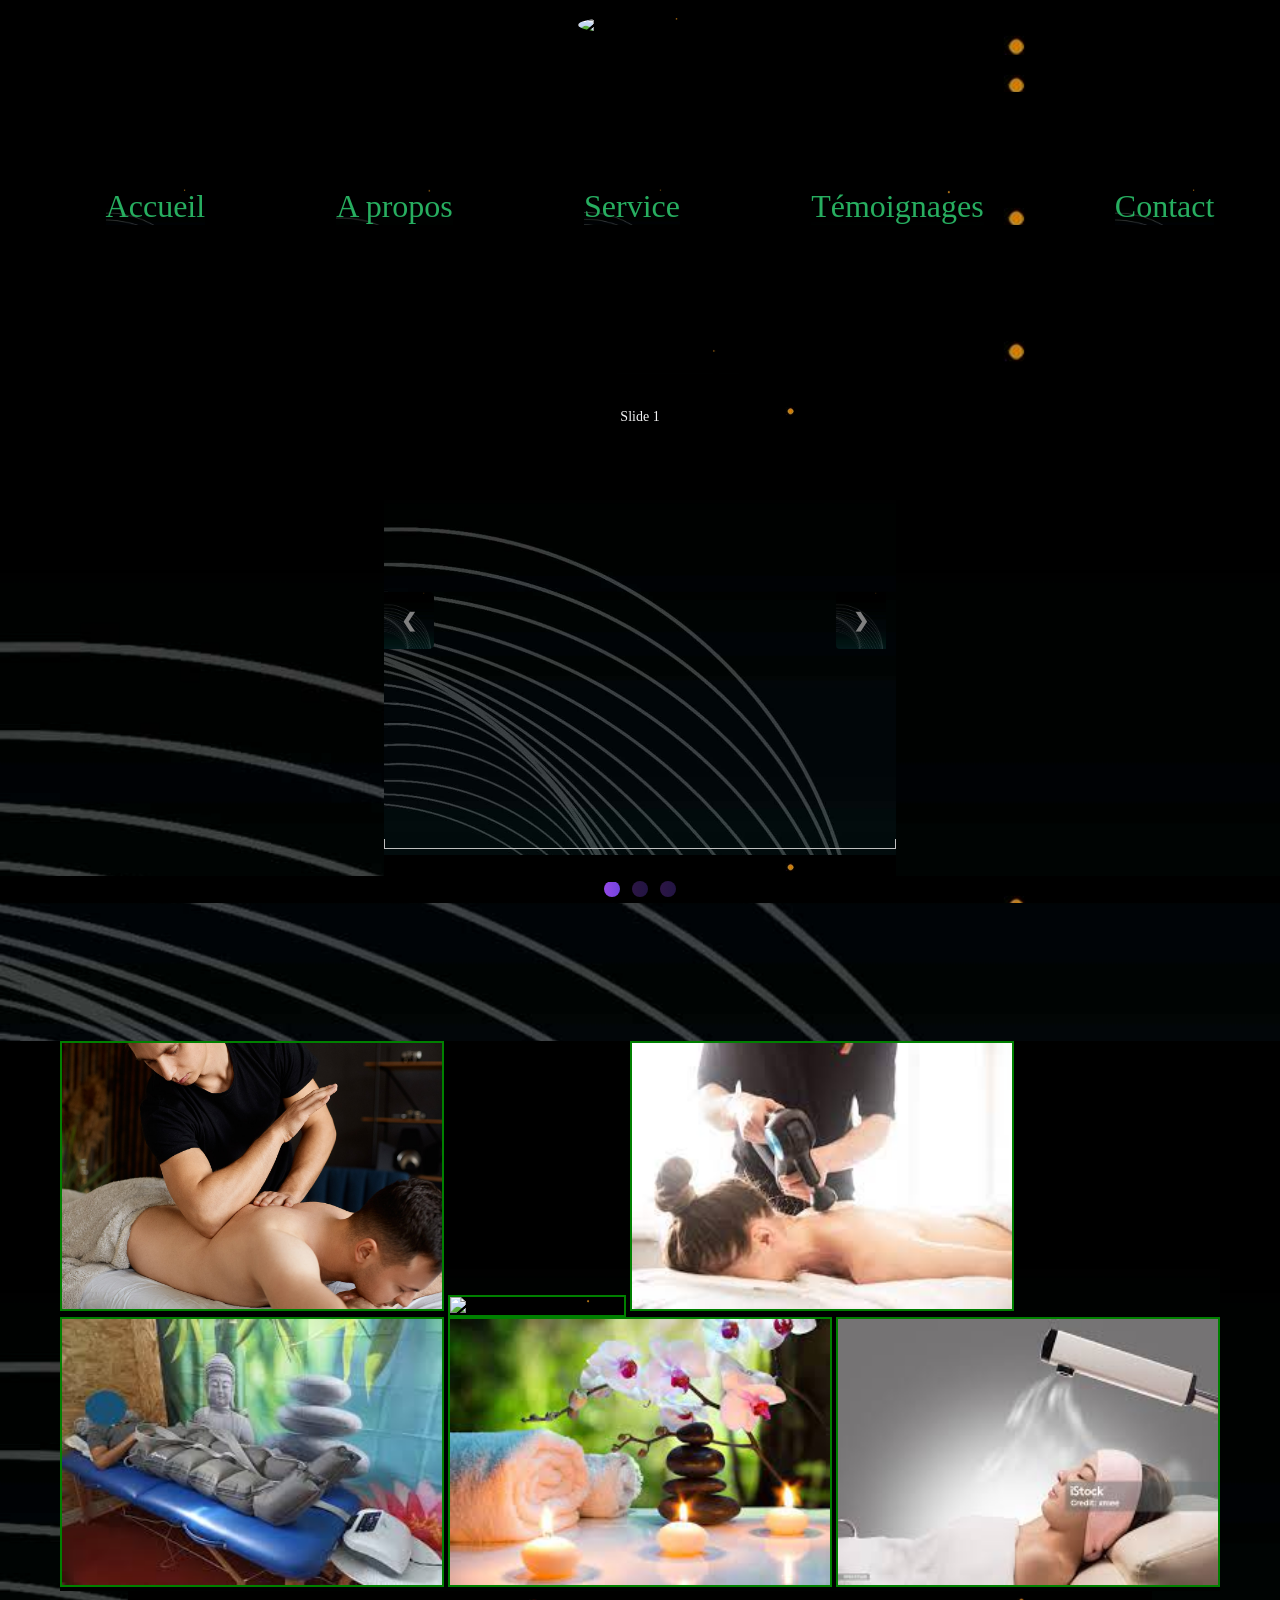
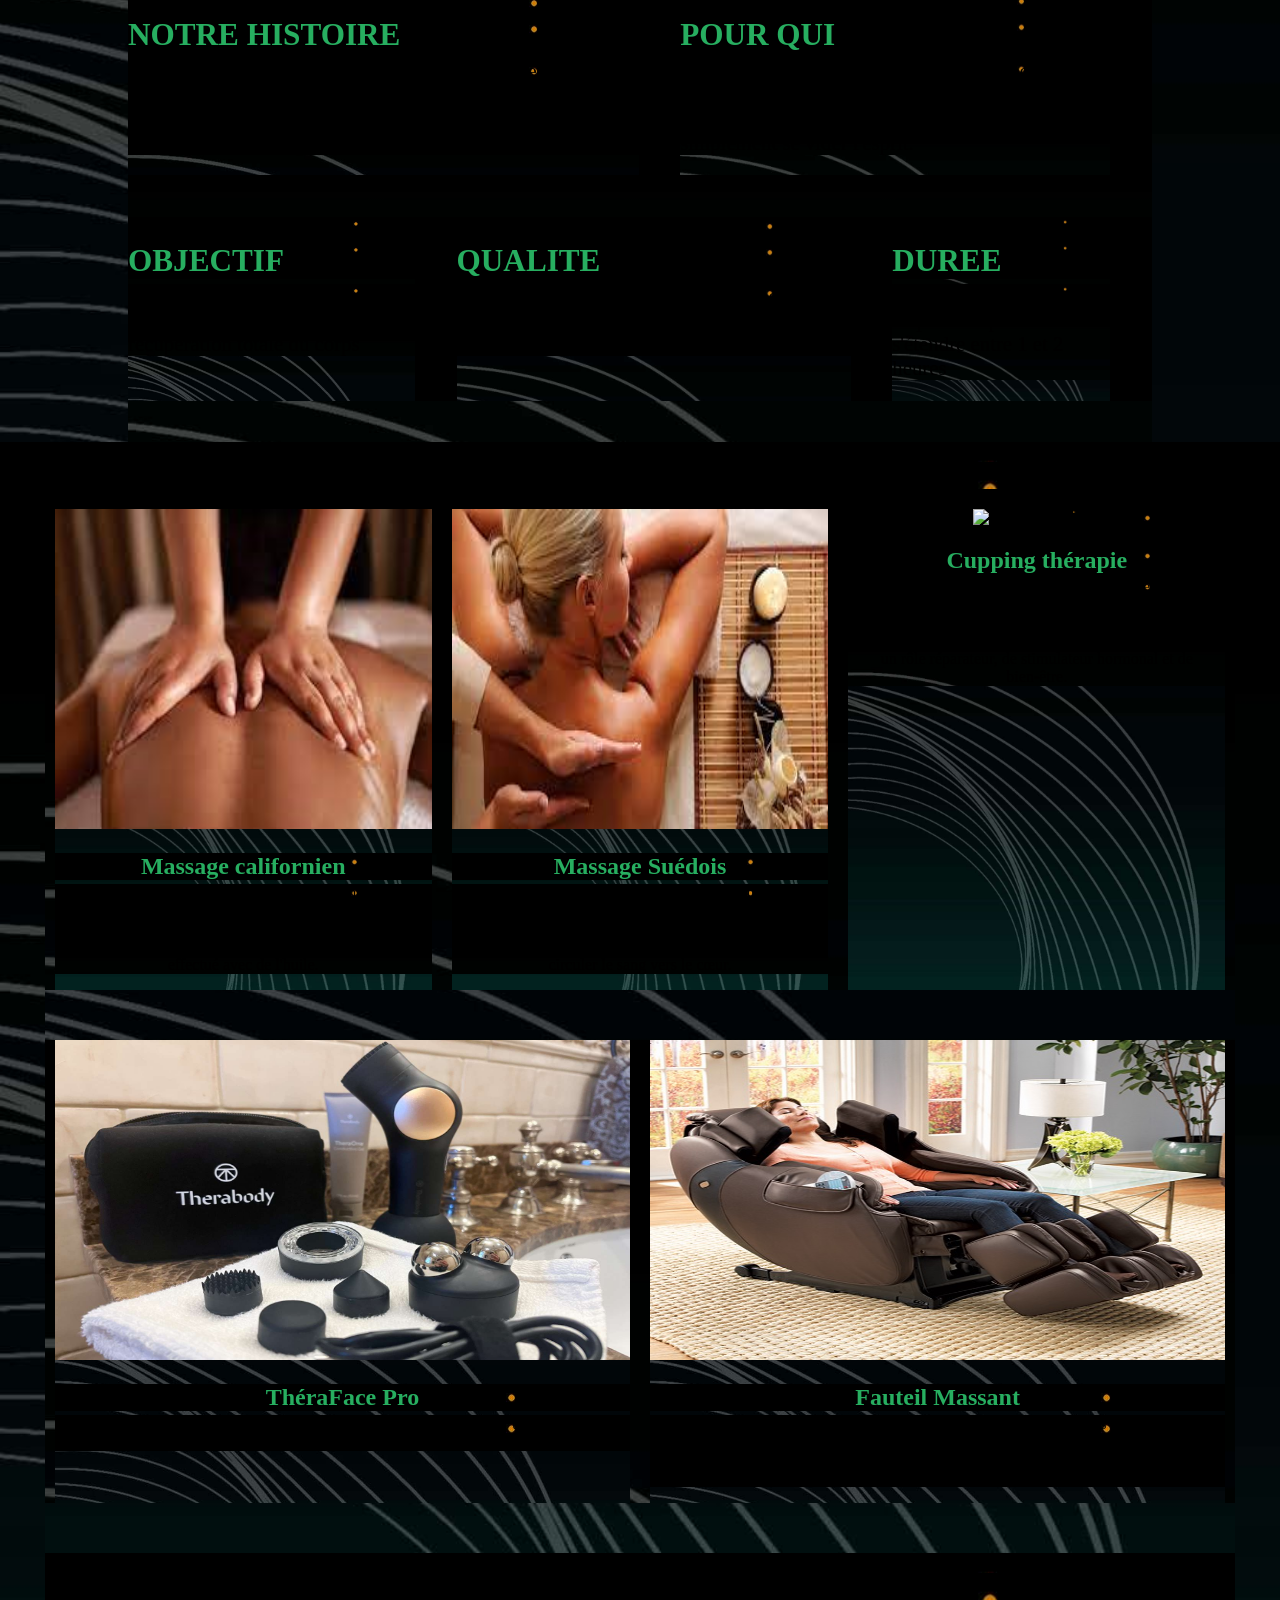
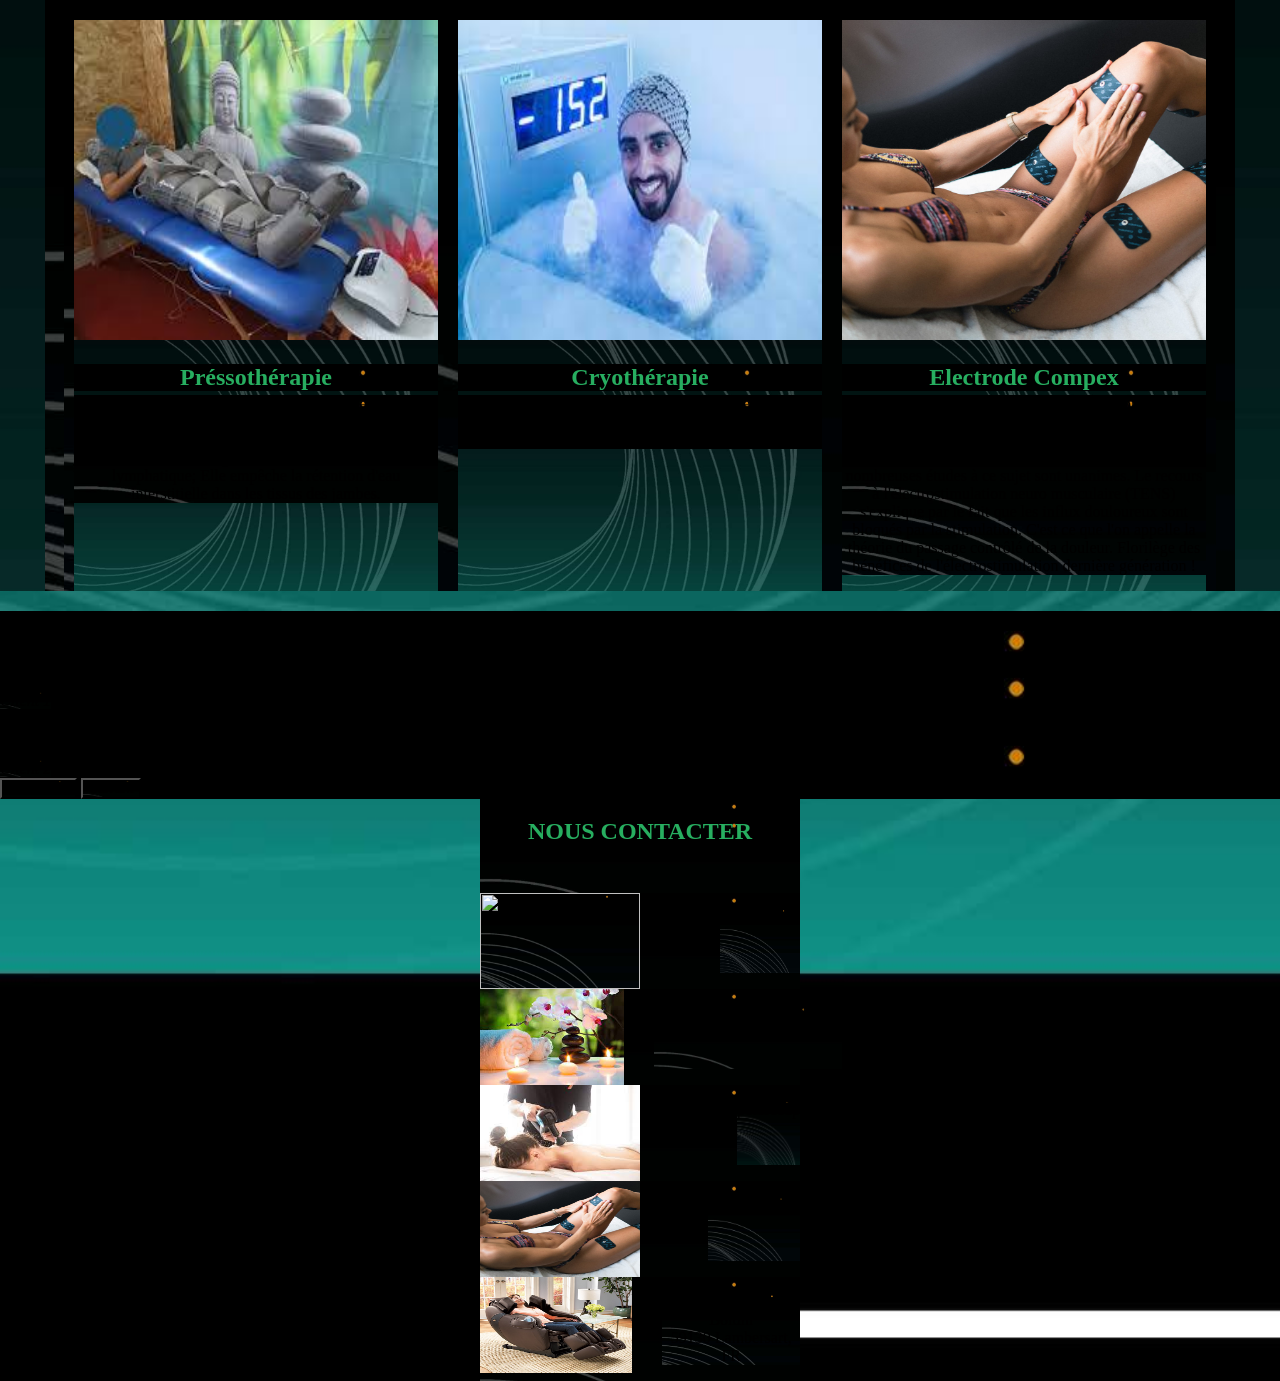
==== index.html @ ae447a15 "POLE RECUP" ====
<!DOCTYPE html>
<html lang="fr">
<head>
    <meta charset="UTF-8">
    <meta name="viewport" content="width=device-width, initial-scale=1.0">
    <meta name="description" content="Découvrez nos services de bien-être et récupération sportive de qualité, incluant des massages suédois et californien, cupping thérapie, cryothérapie, soins du visage, scraping et pressothérapie. Réservez une séance pour une expérience de détente et de revitalisation.">
    <link rel="stylesheet" href="styles/style.css">
    <title>Bien-être & Récupération Sportive : Massages, Soins du visage, Cupping, Cryothérapie & Plus </title>
</head>
<body>
    <header>
            <img src="images/logo.png" alt="logo_pole_recup" id="logo">
        <h1 id="principalTitle">POLE RECUP</h1>
        <nav>
            <ul>
                <li><a href="#accueil">Accueil</a></li>
                <li><a href="#about">A propos</a></li>
                <li><a href="#services" id="toggleLink">Service</a></li>
                    <ul id="optionsService">
                        <li><a href="#">Techniques de soins corporels et thérapie manuelles</a></li>
                        <li><a href="#">Technologies et appareils thérapeutiques</a></li>
                    </ul>
                <li><a href="#temoignages">Témoignages</a></li>
                <li><a href="#contact">Contact</a></li>
            </ul>
        </nav>
    </header>

    <section id="accueil">
        <p id="welcome">Bienvenue nous avons le plaisir de vous compter parmis nos clients et tenons a vous remercier de l'interet que vous porter a la maison <em>Pôle Recup .</em> </p>
        
   <!-- Slideshow container -->
<div class="slideshow-container fade">

    <!-- Full images / Content -->
    <div class="Containers">
      <div class="info">Slide 1</div>
      <img src="images/background.jpg">
      <div class="Info">First caption</div>
    </div>
  
    <div class="Containers">
      <div class="info">Slide 2</div>
      <img src="images/background.JPG">
      <div class="Info">Second Caption</div>
    </div>
  
    <div class="Containers">
      <div class="info">Slide 3</div>
      <img src="images/cryotherapie.jpg">
      <div class="Info">Third Caption</div>
    </div>
  
    <!-- Prev and Next buttons -->
    <a class="Back" onclick="plusSlides(-1)">&#10094;</a>
    <a class="forward" onclick="plusSlides(1)">&#10095;</a>
  </div>
  <br>
  
  <!-- The dots -->
  <div style="text-align:center">
    <span class="dots" onclick="currentSlide(1)"></span>
    <span class="dots" onclick="currentSlide(2)"></span>
    <span class="dots" onclick="currentSlide(3)"></span>
  </div>  
    </section>

    <section id="about">
        <div id="imagesPropos">
            <div id="imagesPropos_1">
                <img src="images/massage-sportif.jpg" alt="image_massage" class="about_image">
                <img src="images/ampoules.jpg" alt="image_ampouleMassage" class="about_image">
                <img src="images/massage-pistolet.jpg" alt="image_massagePistolet" class="about_image">
            </div>
            <div id="imagesPropos_2">
                <img src="images/pressotherapie.jpg" alt="image_pressotherapie" class="about_image">
                <img src="images/bien-etre.jpg" alt="image_bien-etre" class="about_image">
                <img src="images/soin-visage.jpg" alt="image_soinVisage" class="about_image">
            </div>
        </div>
        <div id="descriptAbout">
            <div id="descriptAbout_1">
                <div id="history" class="marginRight">
                    <h2>NOTRE HISTOIRE</h2>
                    <p>Praticien en cupping thérapie, massage californien et suédois depuis 2 ans, je cherche avec bienveillance à vouloir aider les personnes à aller mieux, à donner la chance au corps à récupérer plus rapidement.</p>
                </div>
                <div id="forWho" class="marginRight">
                    <h2>POUR QUI</h2>
                    <p>Nous proposons différentes prestations pour les : débutants, travailleurs, sportifs et non sportifs, souhaitants soulager un mal de bien-être ou tout simplement se vider l'esprit.</p>
                </div>
            </div>
            <div id="descriptAbout_2">
                <div id="objective" class="marginRight">
                    <!-- <img src="" alt="image_objective"> -->
                    <h2>OBJECTIF</h2>
                    <p>Les prestations proposées ont pour seul objectif d'optimiser la récupération totale du corps</p>
                </div>
                <div id="quality" class="marginRight">
                    <!-- <img src="" alt="image_quality"> -->
                    <h2>QUALITE</h2>
                    <p>Diplômé et formé dans le domaine sportif et la récupération je saurai répondre à vos besoins et cibler au mieux le problème.</p>
                </div>
                <div id="duration" class="marginRight">
                    <!-- <img src="" alt="image_duration"> -->
                    <h2>DUREE</h2>
                    <p>3 circuits sont mis à disposition pouvant s'étendre entre 1 et 2 heures</p>
                </div>
            </div>
        </div>
    </section>
    <section id="services">
        <div id="naturel">
            <h1>Techniques de soins corporel et thérapie naturelle</h1>
            <div id="firstLine">
                <section class="service">
                    <img src="images/massage_californien.jpg" alt="massage_californien">
                    <h2>Massage californien</h2>
                    <p>Le massage californien se caractérise par des mouvements longs, fluides et intégrateurs, qui servent de base à un large éventail de techniques de contact profond avec la peau. Il s'agit d'un modelage relaxant qui est souvent effectué avec de l'huile.</p>
                </section>
                <section class="service">
                    <img src="images/massage_suedois.jpg" alt="massage_suedois">
                    <h2>Massage Suédois</h2>
                    <p>Le massage suédois est une technique dynamique qui consiste en un enchaînement de manœuvres exécutées principalement sur la musculature et les articulations. Les techniques du massage suédois ont pour but de faire circuler le sang vers le cœur.</p>
                </section>
                <section class="service">
                    <img src="images/ampoules.jpg" alt="cupping_therapie">
                    <h2>Cupping thérapie</h2>
                    <p>Le principe de cette technique est de poser des verres et des ventouses en bambou sur des zones tendues, douloureuses et enflammées pour les soulager avec l'effet des ventouses sèches. La cupping therapy elle a également un rôle réparateur, de stimulateur hormonal et de bien-être.</p>
                </section>
            </div>
            <div id="secondLine">
                <section class="service">
                    <img src="images/theraface.jpg" alt="soin-visage_theraface">
                    <h2>ThéraFace Pro</h2>
                    <p>Soin du visage qui élimine les impurtés et nettoie en profondeur pour une peau nette et fraîche</p>
                </section>
                <section class="service">
                    <img src="images/fauteil_massant.jpg" alt="">
                    <h2>Fauteil Massant</h2>
                    <p>Les mouvements de massage que procurent les fauteuils massants favorisent la circulation sanguine partout dans le corps. Vous pouvez ainsi prévenir les engourdissements ou les raideurs ressenties dans vos jambes, votre dos, vos épaules ou votre cou.</p>
                </section>
            </div>
        </div>
        <div id="appareils">
            <h1>Technologies et appareils thérapeutique</h1>
            <div id="appareils_section">
                <section class="service">
                    <img src="images/pressotherapie.jpg" alt="pressotherapie">
                    <h2>Préssothérapie</h2>
                    <p>Elle favorise la récupération musculaire après un effort physique excessif (de nombreuses heures debout ou une activité sportive intense); Elle aide à retrouver la mobilité et à corriger la circulation veineuse et lymphatique; Elle empêche la rétention d'eau interstitielle dans les tissus des jambes.</p>
                </section>
                <section class="service">
                    <img src="images/cryotherapie.jpg" alt="cryotherapie">
                    <h2>Cryothérapie</h2>
                    <p>Soulages vos membres lourds et douloureux plus rapidement et efficacement grâce a la cryothérapie compressive .</p>
                </section>
                <section class="service">
                    <img src="images/electrode_compex.jpg" alt="electrode_compex">
                    <h2>Electrode Compex</h2>
                    <p>Pour réduire les douleurs sans les effets secondaires des médicaments, la stimulation basée sur le courant électrique, est une technique thérapeutique reconnue efficace et sécuritaire depuis les années 1960. Les nombreuses études à ce sujet sont unanimes. Le recours à l'électrostimulation neuro musculaire (TENS) s'explique par le fait que les influx douloureux sont bloqués par la stimulation. C'est ce que l'on appelle la théorie du passage contrôlé de la douleur. Florilège des bénéfices de l'électrostimulation dernière génération !</p>
                </section>
            </div>
        </div>
    </section>
    <section id="testimonials">
        <h1>Nous ont fait confiance</h1>
        <div id="testimonials-carousel" class="carousel">
            <div class="testimonial">
                <p>"Lorem ipsum dolor sit amet, consectetur adipiscing elit. Integer posuere erat a ante."</p>
                <cite>Client 1</cite>
            </div>
            <div class="testimonial">
                <p>"Pellentesque habitant morbi tristique senectus et netus et malesuada fames ac turpis egestas."</p>
                <cite>Client 2</cite>
            </div>
            <!-- Ajoutez d'autres témoignages au besoin -->
        </div>
        
        <button id="prevButton">Précédent</button>
        <button id="nextButton">Suivant</button>
             
    </section>
    <section id="contact">
        <h2 id="contact_h2">NOUS CONTACTER</h2>
        <div id="tel" class="contact_composant">
            <img src="images/ampoules.jpg" alt="">
            <p>0755693939</p>
        </div>
        <div id="mail" class="contact_composant">
            <img src="images/bien-etre.jpg" alt="">
            <p>polerecupnord@outlook.com</p>
        </div>
        <div id="snap" class="contact_composant">
            <img src="images/massage-pistolet.jpg" alt="">
            <p>polerecup</p>
        </div>
        <div id="insta" class="contact_composant">
            <img src="images/electrode_compex.jpg" alt="">
            <p>polerecupnord</p>
        </div>
        <div id="adress" class="contact_composant">
            <img src="images/fauteil_massant.jpg" alt="">
            <p>1 Rue Georges Boidin<br>59130 Lambersart, FR</p>
        </div>
    </section>
    <script src="scripts/main.js"></script>
</body>
</html>
---- styles/style.css ----
*{
    background-image: url("../images/background.JPG");
    /* background-position: center; */
    background-size: cover;
    background-repeat: no-repeat;
}
body{
  
   margin: 0;
   padding: 0;
}

/* HEADER */
header{
    text-align: center;
    margin-top: 1em;
}
header img{
    width: 5em;
    height: 5em;
    border-radius: 50%;
}
a{
     text-decoration: none;
    color: #27AE60;
}
ul{
    list-style: none;
    margin-top: 3em;
    margin-bottom: 3em;
}

/* CAROUSEL */
* {box-sizing:border-box}

/* Slideshow container */
.slideshow-container {
    width: 40vw;
    height: 50vh;
    max-width: 1000px;
    position: relative;
    margin: auto;
}

/* Make the images invisible by default */
.Containers {
  display: none;
}

/* forward & Back buttons */
.Back, .forward {
  cursor: pointer;
  position: absolute;
  top: 48%;
  width: auto;
  margin-top: -23px;
  padding: 17px;
  color: grey;
  font-weight: bold;
  font-size: 19px;
  transition: 3s ease;
  border-radius: 0 5px 5px 0;
  user-select: none;
}

/* Place the "forward button" to the right */
.forward {
  right: 10px;
  border-radius: 4px 0 0 4px;
}
.Back{
    left: 0;
}

/*when the user hovers,add a black background with some little opacity */
.Back:hover, .forward:hover {
  background-color: rgba(0,0,0,0.8);
}

/* Caption Info */
.info {
  color: #e3e3e3;
  font-size: 16px;
  padding: 10px 14px;
  position: absolute;
  bottom: 10px;
  width: 100%;
  text-align: center;
}

/* Content */
.info {
  color: #f2f2f3;
  font-size: 14px;
  padding: 10px 14px;
  position: absolute;
  top: 0;
}

/* The circles or bullets indicators */
.dots {
  cursor: pointer;
  height: 16px;
  width: 16px;
  margin: 0 3px;
  background: linear-gradient(92.18deg, #a049e9 -25.78%, #6643db 123.02%);
  opacity: 0.3;
  border-radius: 50%;
  display: inline-block;
  transition: background-color 0.5s ease;
}

.enable, .dots:hover {
  background: linear-gradient(92.18deg, #a049e9 -25.78%, #6643db 123.02%);
  opacity: 1;
}

/* Faint animation */
.fade {
  -webkit-animation-name: fade;
  -webkit-animation-duration: 4s;
  animation-name: fade;
  animation-duration: 4s;
}

@-webkit-keyframes fade {
  from {opacity: 0.5}
  to {opacity: 1}
}

@keyframes fade {
  from {opacity: 0.5}
  to {opacity: 1}
}


.Containers img {
    width: 100%;
    height: 50vh;
}
/* FIN CAROUSEL */

#optionsService{
    display: none;
}

/* ACCUEIL */
#accueil{
    height: 80vh;
    /* display: flex; */
    /* align-content: center; */
    text-align: center;
    font-size: 1.5em;
}

/* PROPOS */
#about{
    width: 100%;
    height: 100%;
    display: flex;
    flex-direction: column;
}
#imagesPropos{
display: flex;
flex-direction: column;
margin: auto;
}
.about_image{
    width: 30vw;
    height: 30vh;
    margin: auto;
    border: solid green 2px;
}
#descriptAbout{
    display: flex;
    flex-direction: column;
    width: 80vw;
    margin: auto;
    font-size: 1.3em;
}


h2{
    color: #27AE60;
    margin-bottom: -0.5em;
}

#contact{
    width: 25%;
    margin: auto;
    background-color: rebeccapurple;
    text-align: center;
    display: flex;
    flex-direction: column;
    /* align-items: self-start; */
    /* justify-content: ; */
}
#contact_h2{
    margin-bottom: 2em;
}

.contact_composant{
    display: flex;
    justify-content: space-between;
    /* padding: 20px; */
}
.contact_composant img{
    width: 10em;
    height: 6em;
    margin-right: 30px;
}



/* LAPTOP FORMAT */
@media screen and (min-width: 800px) {
    /* header img{

    } */
    ul{
        display: flex;
        justify-content: space-around;
        font-size: 2em;

    }
    /* PROPOS */
    #descriptAbout_1, #descriptAbout_2{
        display: flex;
        justify-content: space-between;
        margin-bottom: 2em;
    }

    .marginRight{
        margin-right: 2em;
    }

    /* SERVICES */
    #naturel, #appareils{
        /* height: 100vh; */
        width: 93vw;
        margin: auto;
        display: flex;
        flex-direction: column;
        text-align: center;
        justify-content: space-between;
    }    
    #firstLine, #secondLine{
        display: flex;
        justify-content: space-between;
        margin-bottom: 50px;
    }
    .service{
        flex: 1;
        margin: 0 10px;
    }
    .service img{
        width: 100%;
        height: 20em;
    }
    #appareils_section{
        width: 90vw;
        margin: auto;
        display: flex;
    }
}
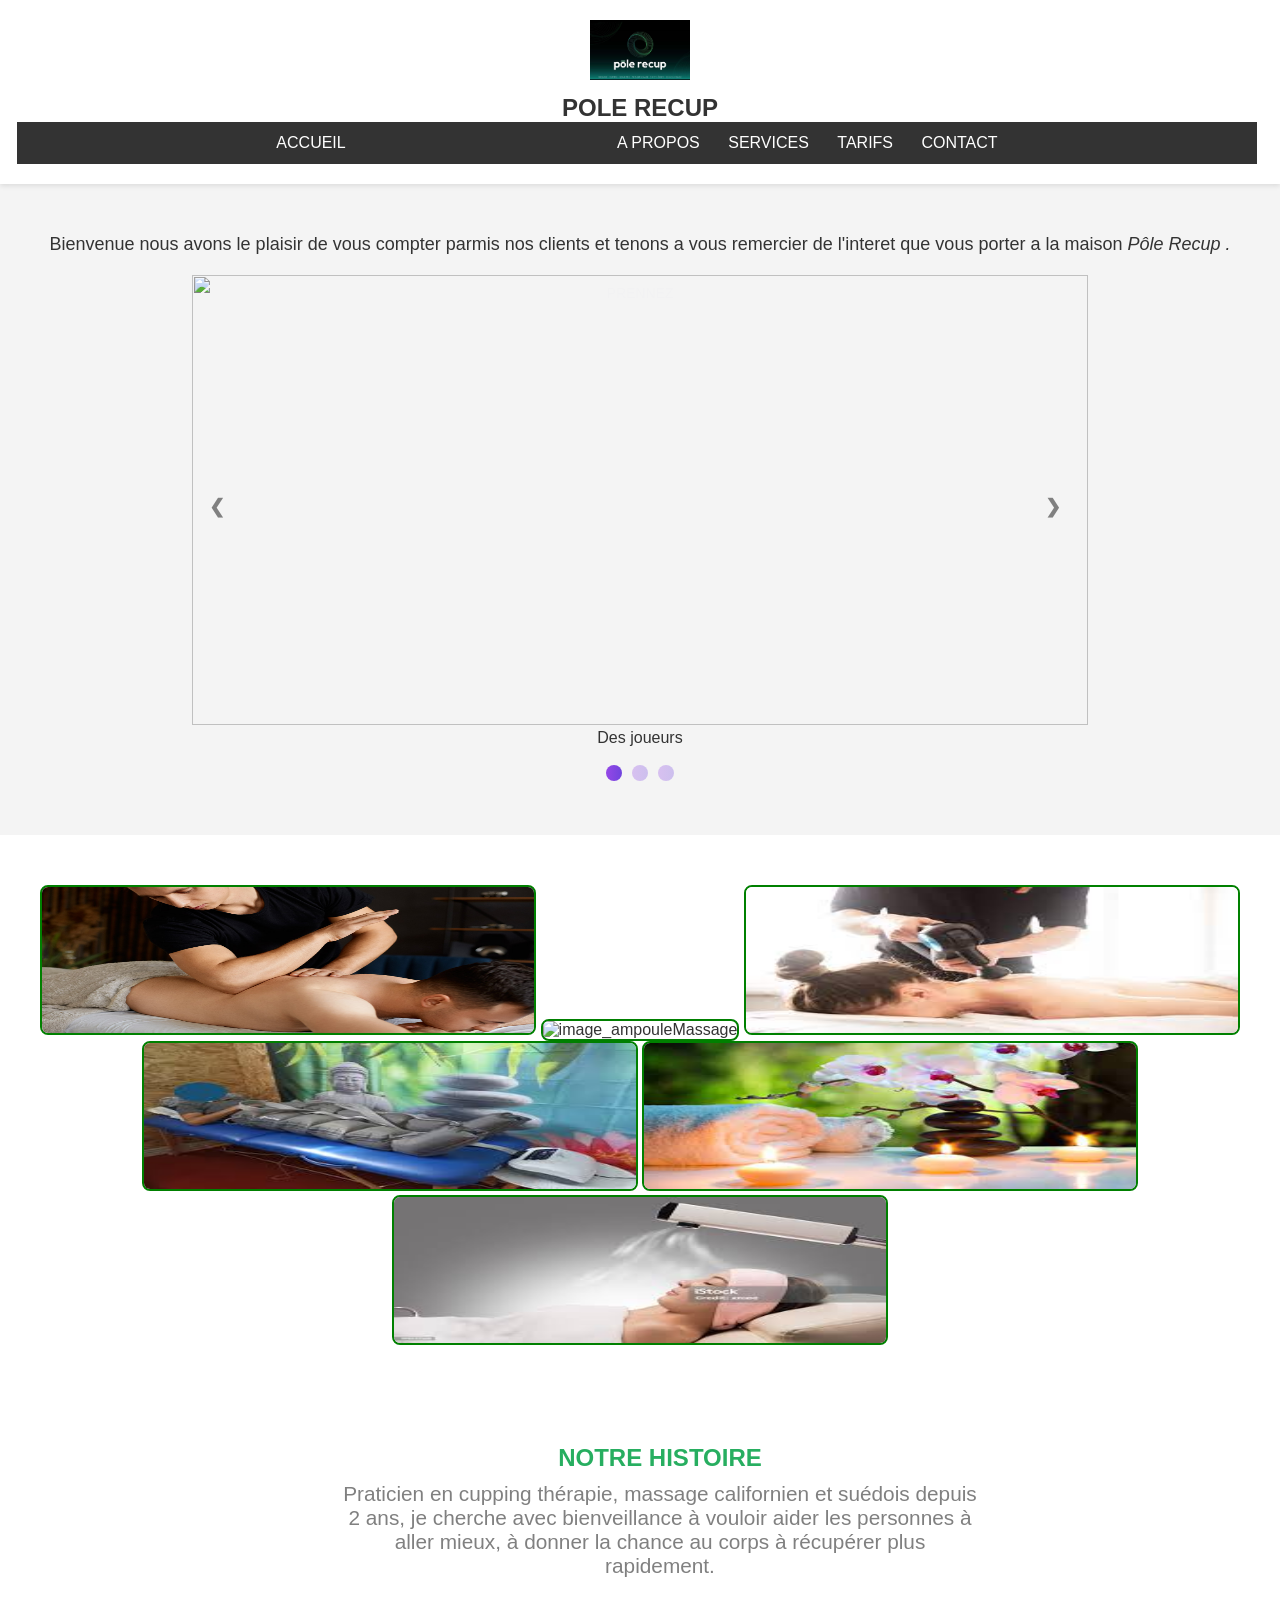
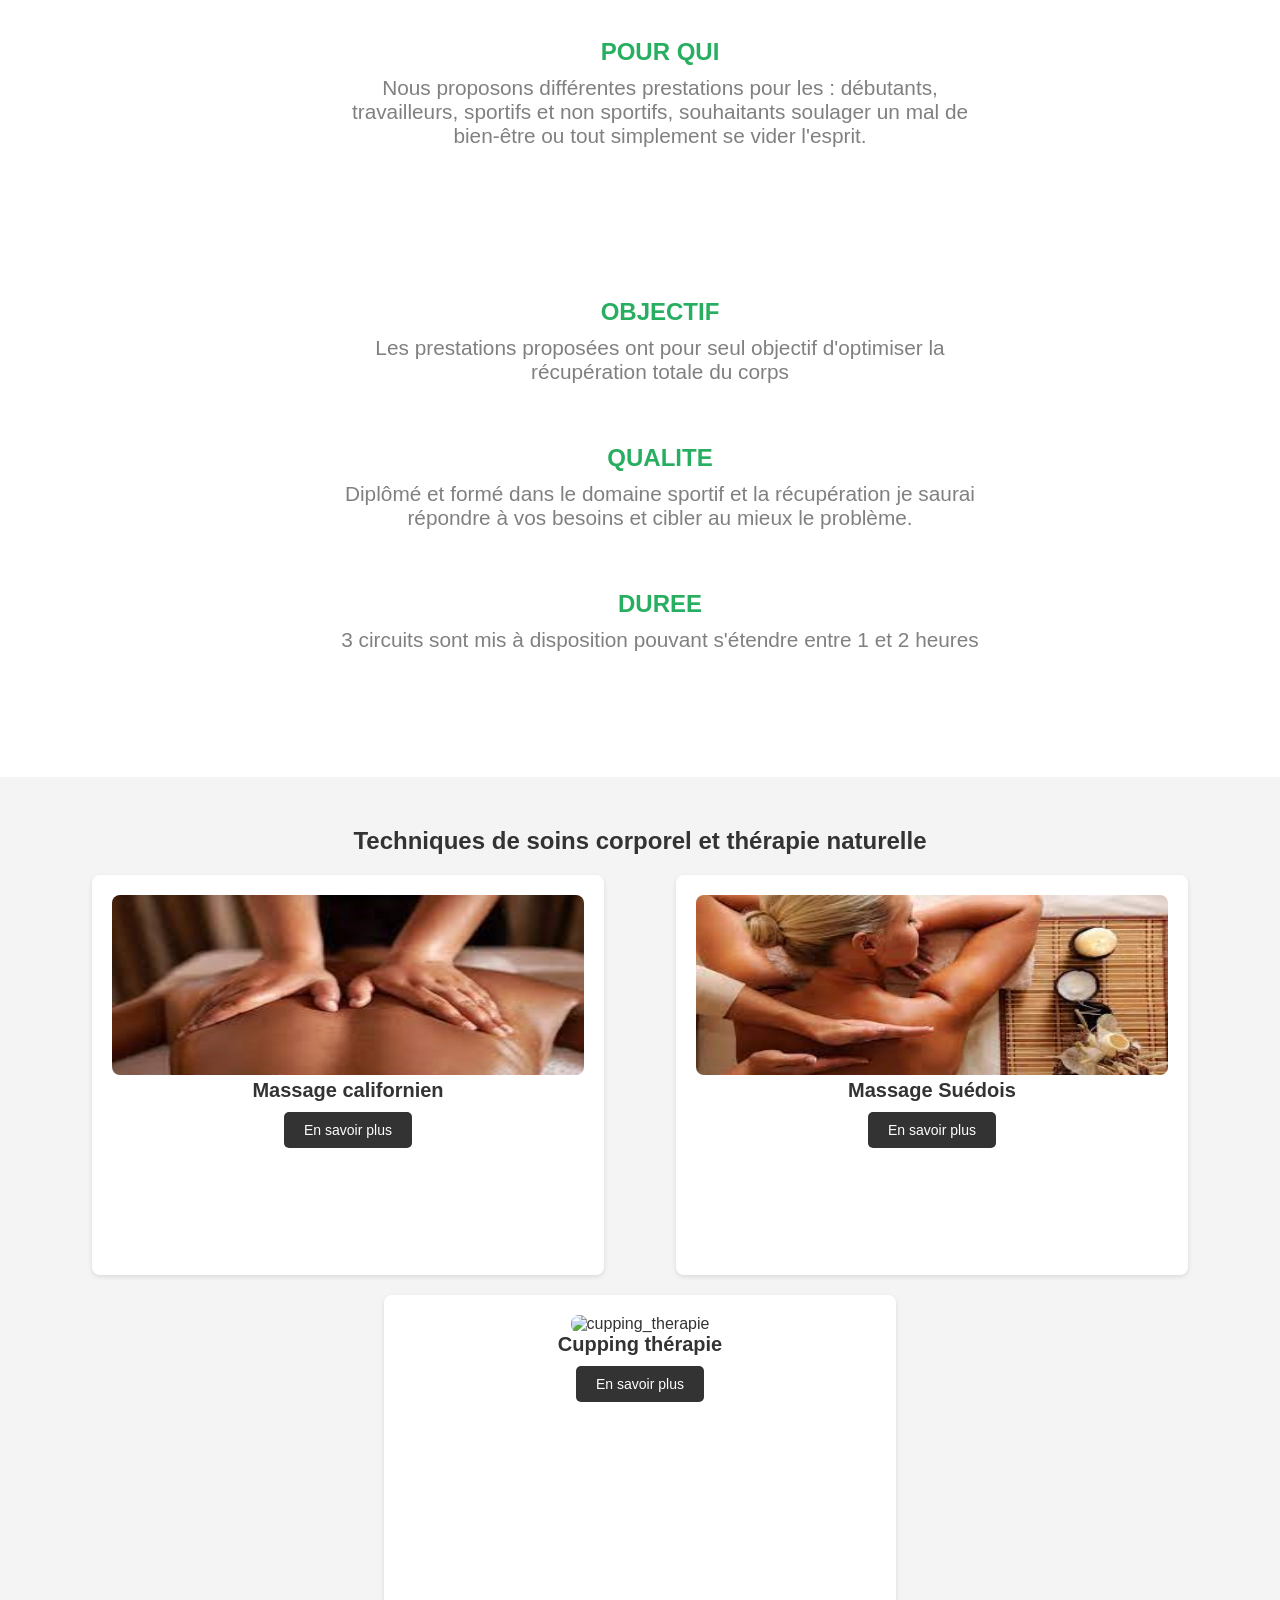
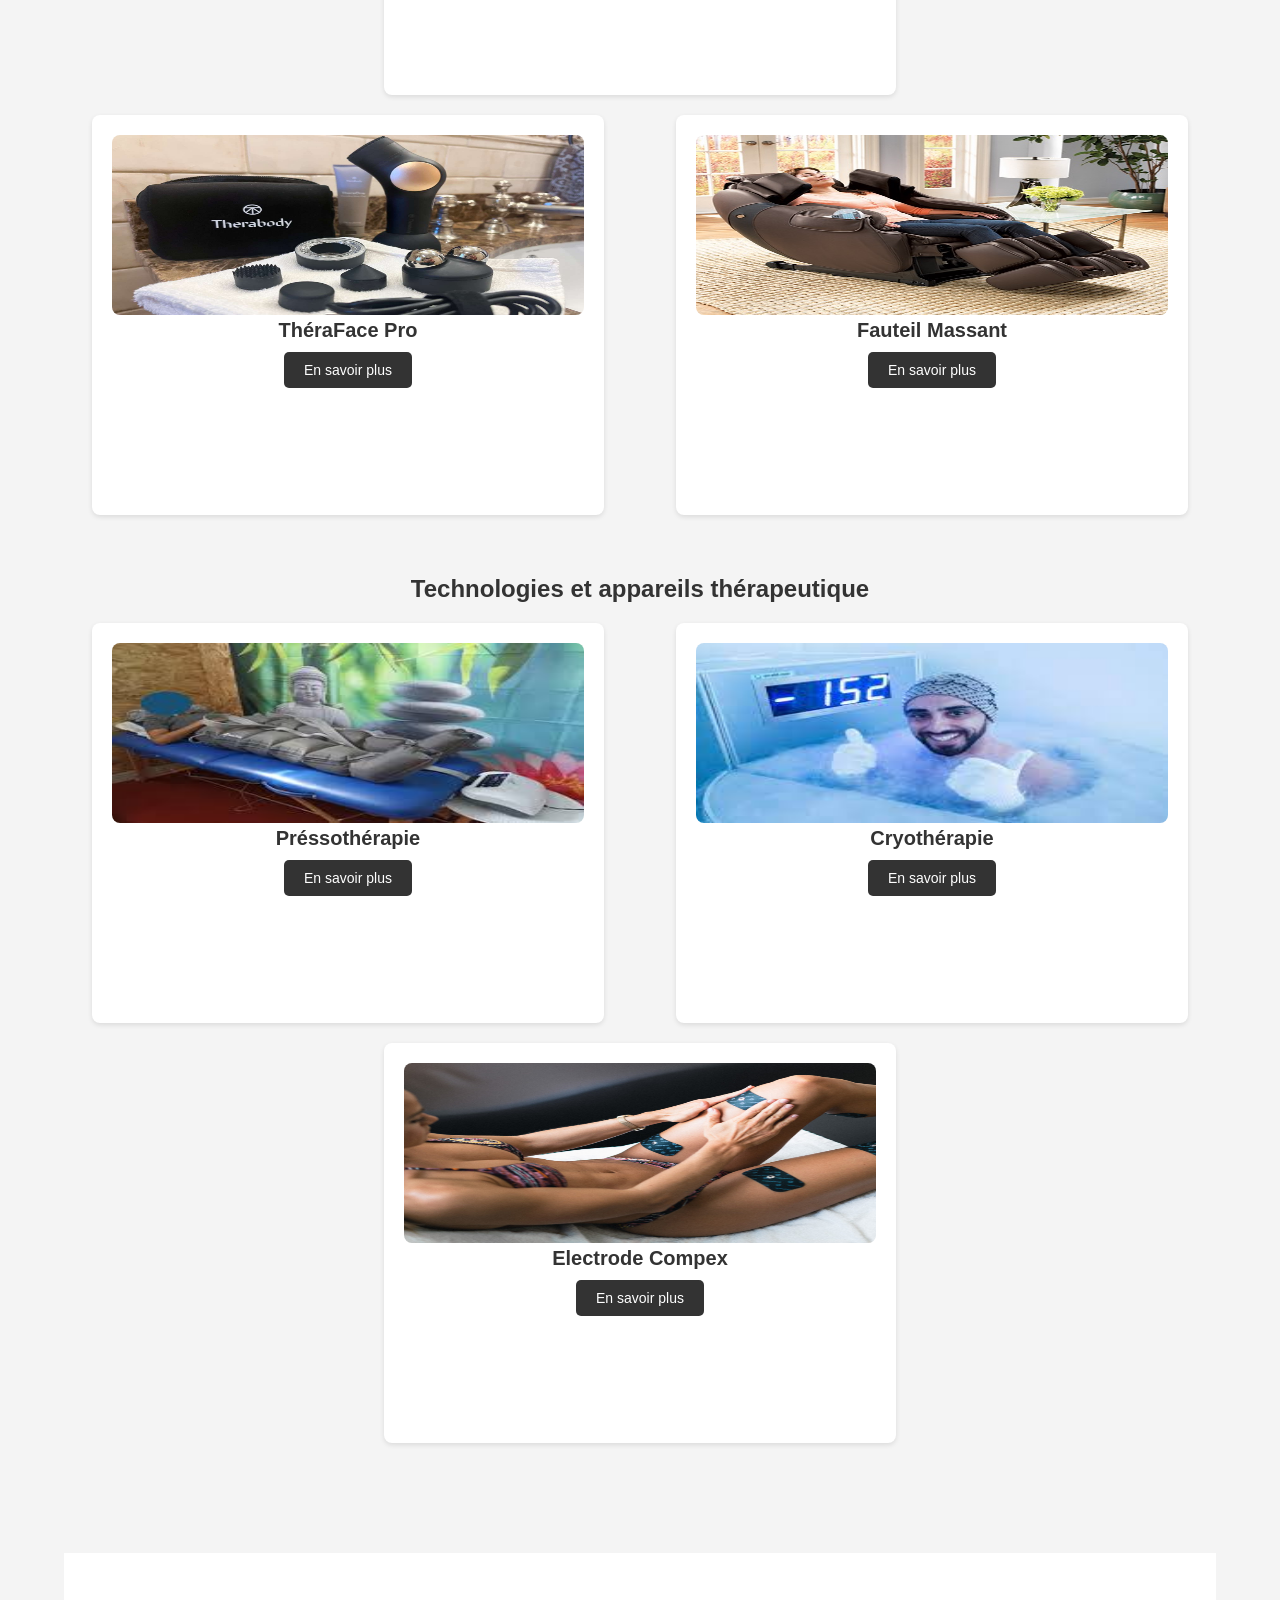
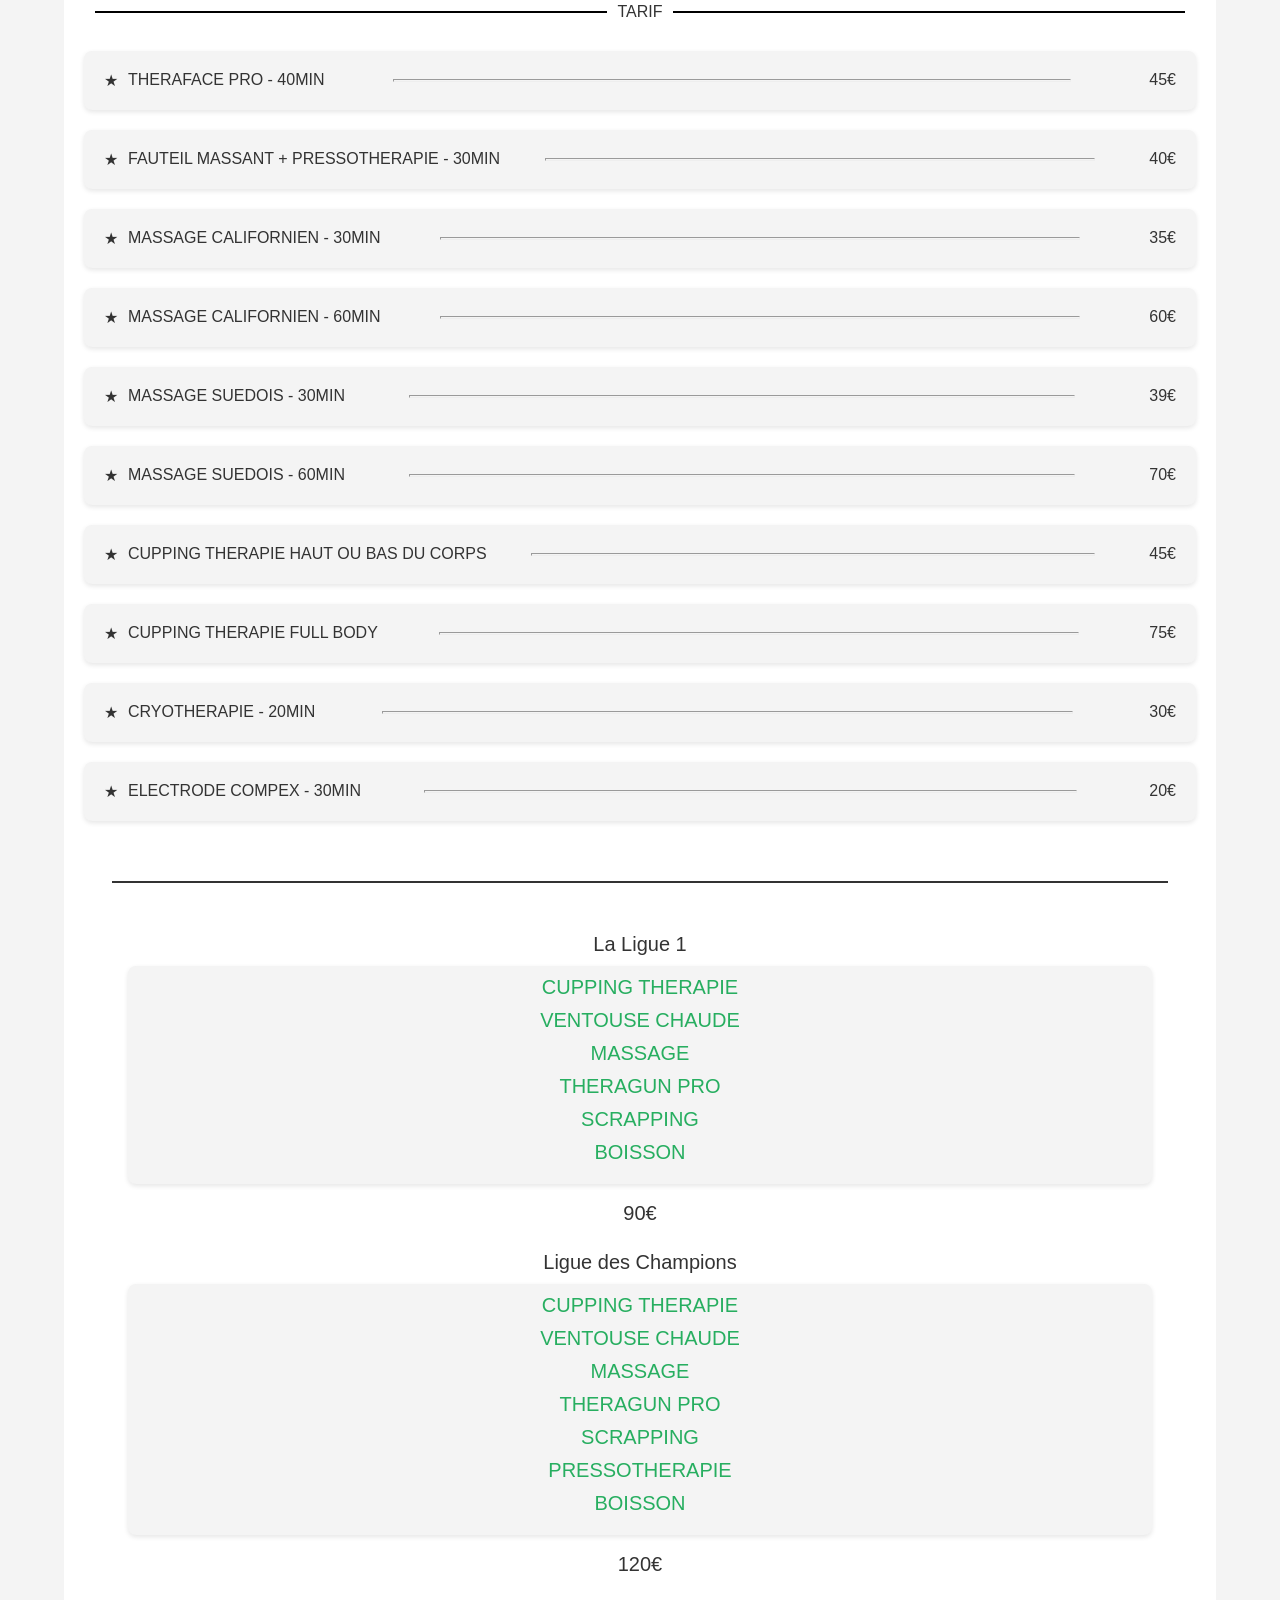
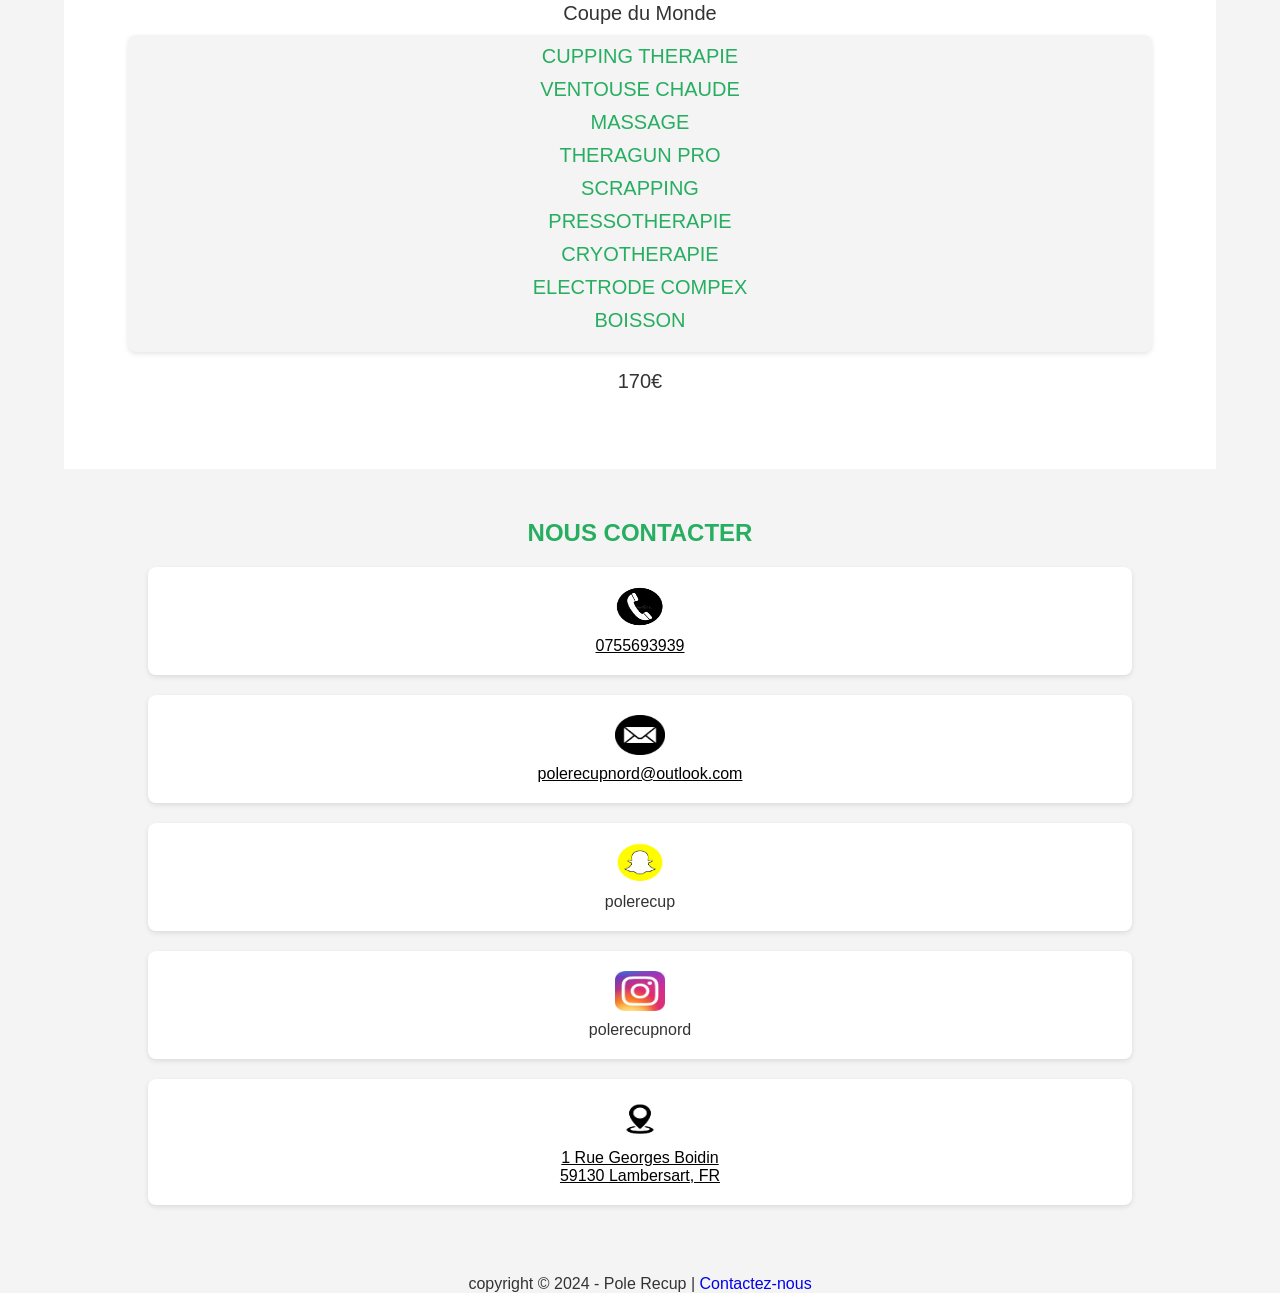
==== commit d8b0ab2a: "update" ====
--- a/index.html
+++ b/index.html
@@ -4,78 +4,101 @@
     <meta charset="UTF-8">
     <meta name="viewport" content="width=device-width, initial-scale=1.0">
     <meta name="description" content="Découvrez nos services de bien-être et récupération sportive de qualité, incluant des massages suédois et californien, cupping thérapie, cryothérapie, soins du visage, scraping et pressothérapie. Réservez une séance pour une expérience de détente et de revitalisation.">
+    <meta name="viewport" content="width=device-width, initial-scale=1">
     <link rel="stylesheet" href="styles/style.css">
+    <link rel="stylesheet" href="styles/tablette.css">
+    <link rel="stylesheet" href="styles/mobile.css">
+    <script src="https://maps.googleapis.com/maps/api/js?key=VOTRE_CLE_API&callback=initMap" async defer></script>
     <title>Bien-être & Récupération Sportive : Massages, Soins du visage, Cupping, Cryothérapie & Plus </title>
 </head>
 <body>
     <header>
-            <img src="images/logo.png" alt="logo_pole_recup" id="logo">
+            <img src="images/logo2.JPG" alt="logo_pole_recup" id="logo">
         <h1 id="principalTitle">POLE RECUP</h1>
-        <nav>
-            <ul>
-                <li><a href="#accueil">Accueil</a></li>
-                <li><a href="#about">A propos</a></li>
-                <li><a href="#services" id="toggleLink">Service</a></li>
-                    <ul id="optionsService">
-                        <li><a href="#">Techniques de soins corporels et thérapie manuelles</a></li>
-                        <li><a href="#">Technologies et appareils thérapeutiques</a></li>
-                    </ul>
-                <li><a href="#temoignages">Témoignages</a></li>
-                <li><a href="#contact">Contact</a></li>
-            </ul>
-        </nav>
+
+        <div id="root">
+            <div id="topnav" class="topnav">
+              <a id="home_link" class="topnav_link" href="#accueil">ACCUEIL</a>
+          
+              <nav role="navigation" id="topnav_menu">
+                <a class="topnav_link" id="about_display" href="#about">A PROPOS</a>
+                <a class="topnav_link" id="services_display" href="#services">SERVICES</a>
+                <a class="topnav_link" id="price_display" href="#price">TARIFS</a>
+                <a class="topnav_link" id="contact_display" href="#contact">CONTACT</a>
+              </nav>
+          
+              <a id="topnav_hamburger_icon" href="javascript:void(0);" onclick="showResponsiveMenu()">
+                <span></span>
+                <span></span>
+                <span></span>
+              </a>
+          
+              <!-- Menu responsive-->
+              <nav role="navigation" id="topnav_responsive_menu">
+                <ul>
+                  <li><a href="#accueil">ACCUEIL</a></li>
+                  <li><a href="#about" id="about_display">A PROPOS</a></li>
+                  <li><a href="#services" id="services_display">SERVICES</a></li>
+                  <li><a href="#price" id="price_display">TARIFS</a></li>
+                  <li><a href="#contact" id="contact_display">CONTACT</a></li>
+                </ul>
+              </nav>
+            </div>
+        </div>
+
     </header>
 
     <section id="accueil">
         <p id="welcome">Bienvenue nous avons le plaisir de vous compter parmis nos clients et tenons a vous remercier de l'interet que vous porter a la maison <em>Pôle Recup .</em> </p>
         
-   <!-- Slideshow container -->
-<div class="slideshow-container fade">
-
-    <!-- Full images / Content -->
-    <div class="Containers">
-      <div class="info">Slide 1</div>
-      <img src="images/background.jpg">
-      <div class="Info">First caption</div>
-    </div>
-  
-    <div class="Containers">
-      <div class="info">Slide 2</div>
-      <img src="images/background.JPG">
-      <div class="Info">Second Caption</div>
-    </div>
-  
-    <div class="Containers">
-      <div class="info">Slide 3</div>
-      <img src="images/cryotherapie.jpg">
-      <div class="Info">Third Caption</div>
-    </div>
-  
-    <!-- Prev and Next buttons -->
-    <a class="Back" onclick="plusSlides(-1)">&#10094;</a>
-    <a class="forward" onclick="plusSlides(1)">&#10095;</a>
-  </div>
-  <br>
-  
-  <!-- The dots -->
-  <div style="text-align:center">
-    <span class="dots" onclick="currentSlide(1)"></span>
-    <span class="dots" onclick="currentSlide(2)"></span>
-    <span class="dots" onclick="currentSlide(3)"></span>
-  </div>  
-    </section>
-
-    <section id="about">
+        <!-- Carrousel conteneur -->
+        <div class="slideshow-container fade">
+
+            <!--Images et Contenus -->
+            <div class="Containers">
+            <div class="info">PRENNEZ</div>
+            <img src="../images/slide1.jpg">
+            <div class="Info">Des joueurs</div>
+            </div>
+        
+            <div class="Containers">
+            <div class="info">VITE</div>
+            <img src="../images/slide2.jpg">
+            <div class="Info">Proffessionels qui</div>
+            </div>
+        
+            <div class="Containers">
+            <div class="info">RDV!!!</div>
+            <img src="images/slide3.JPG">
+            <div class="Info">nous ont fait confiance</div>
+            </div>
+        
+            <!-- Buttons suivants et précédents -->
+            <a class="Back" onclick="plusSlides(-1)">&#10094;</a>
+            <a class="forward" onclick="plusSlides(1)">&#10095;</a>
+        </div>
+        <br>
+        
+        <!-- Les points -->
+        <div style="text-align:center">
+            <span class="dots" onclick="currentSlide(1)"></span>
+            <span class="dots" onclick="currentSlide(2)"></span>
+            <span class="dots" onclick="currentSlide(3)"></span>
+        </div>  
+
+    </section>
+
+    <section id="about" class="display">
         <div id="imagesPropos">
             <div id="imagesPropos_1">
                 <img src="images/massage-sportif.jpg" alt="image_massage" class="about_image">
                 <img src="images/ampoules.jpg" alt="image_ampouleMassage" class="about_image">
-                <img src="images/massage-pistolet.jpg" alt="image_massagePistolet" class="about_image">
+                <img src="images/massage-pistolet.jpg" alt="image_massagePistolet" class="about_image alignSelf">
             </div>
             <div id="imagesPropos_2">
                 <img src="images/pressotherapie.jpg" alt="image_pressotherapie" class="about_image">
                 <img src="images/bien-etre.jpg" alt="image_bien-etre" class="about_image">
-                <img src="images/soin-visage.jpg" alt="image_soinVisage" class="about_image">
+                <img src="images/soin-visage.jpg" alt="image_soinVisage" class="about_image alignSelf">
             </div>
         </div>
         <div id="descriptAbout">
@@ -108,101 +131,174 @@
             </div>
         </div>
     </section>
-    <section id="services">
+    <section id="services" class="display">
         <div id="naturel">
             <h1>Techniques de soins corporel et thérapie naturelle</h1>
             <div id="firstLine">
-                <section class="service">
+                <section class="service" id="service1">
                     <img src="images/massage_californien.jpg" alt="massage_californien">
                     <h2>Massage californien</h2>
-                    <p>Le massage californien se caractérise par des mouvements longs, fluides et intégrateurs, qui servent de base à un large éventail de techniques de contact profond avec la peau. Il s'agit d'un modelage relaxant qui est souvent effectué avec de l'huile.</p>
-                </section>
-                <section class="service">
+                    <p id="m_c">Le massage californien se caractérise par des mouvements longs, fluides et intégrateurs, qui servent de base à un large éventail de techniques de contact profond avec la peau. Il s'agit d'un modelage relaxant qui est souvent effectué avec de l'huile.</p>
+                    <button class="open-modal" id="massage_californien">En savoir plus</button>
+                </section>
+                <section class="service" id="service2">
                     <img src="images/massage_suedois.jpg" alt="massage_suedois">
                     <h2>Massage Suédois</h2>
-                    <p>Le massage suédois est une technique dynamique qui consiste en un enchaînement de manœuvres exécutées principalement sur la musculature et les articulations. Les techniques du massage suédois ont pour but de faire circuler le sang vers le cœur.</p>
-                </section>
-                <section class="service">
+                    <p id="m_s">Le massage suédois est une technique dynamique qui consiste en un enchaînement de manœuvres exécutées principalement sur la musculature et les articulations. Les techniques du massage suédois ont pour but de faire circuler le sang vers le cœur.</p>
+                    <button class="open-modal" id="massage_suedois">En savoir plus</button>
+                </section>
+                <section class="service" id="service3">
                     <img src="images/ampoules.jpg" alt="cupping_therapie">
                     <h2>Cupping thérapie</h2>
-                    <p>Le principe de cette technique est de poser des verres et des ventouses en bambou sur des zones tendues, douloureuses et enflammées pour les soulager avec l'effet des ventouses sèches. La cupping therapy elle a également un rôle réparateur, de stimulateur hormonal et de bien-être.</p>
+                    <p id="c_t">Le principe de cette technique est de poser des verres et des ventouses en bambou sur des zones tendues, douloureuses et enflammées pour les soulager avec l'effet des ventouses sèches. La cupping therapy elle a également un rôle réparateur, de stimulateur hormonal et de bien-être.</p>
+                    <button class="open-modal" id="cupping_therapie">En savoir plus</button>
                 </section>
             </div>
             <div id="secondLine">
-                <section class="service">
+                <section class="service" id="service4">
                     <img src="images/theraface.jpg" alt="soin-visage_theraface">
                     <h2>ThéraFace Pro</h2>
-                    <p>Soin du visage qui élimine les impurtés et nettoie en profondeur pour une peau nette et fraîche</p>
-                </section>
-                <section class="service">
+                    <p id="t_f">Soin du visage qui élimine les impurtés et nettoie en profondeur pour une peau nette et fraîche</p>
+                    <button class="open-modal" id="theraface">En savoir plus</button>
+                </section>
+                <section class="service" id="service5">
                     <img src="images/fauteil_massant.jpg" alt="">
                     <h2>Fauteil Massant</h2>
-                    <p>Les mouvements de massage que procurent les fauteuils massants favorisent la circulation sanguine partout dans le corps. Vous pouvez ainsi prévenir les engourdissements ou les raideurs ressenties dans vos jambes, votre dos, vos épaules ou votre cou.</p>
+                    <p id="f_m">Les mouvements de massage que procurent les fauteuils massants favorisent la circulation sanguine partout dans le corps. Vous pouvez ainsi prévenir les engourdissements ou les raideurs ressenties dans vos jambes, votre dos, vos épaules ou votre cou.</p>
+                    <button class="open-modal" id="fauteil_massant">En savoir plus</button>
                 </section>
             </div>
         </div>
         <div id="appareils">
             <h1>Technologies et appareils thérapeutique</h1>
             <div id="appareils_section">
-                <section class="service">
+                <section class="service" id="service6">
                     <img src="images/pressotherapie.jpg" alt="pressotherapie">
                     <h2>Préssothérapie</h2>
-                    <p>Elle favorise la récupération musculaire après un effort physique excessif (de nombreuses heures debout ou une activité sportive intense); Elle aide à retrouver la mobilité et à corriger la circulation veineuse et lymphatique; Elle empêche la rétention d'eau interstitielle dans les tissus des jambes.</p>
-                </section>
-                <section class="service">
+                    <p id="p_t">Elle favorise la récupération musculaire après un effort physique excessif (de nombreuses heures debout ou une activité sportive intense); Elle aide à retrouver la mobilité et à corriger la circulation veineuse et lymphatique; Elle empêche la rétention d'eau interstitielle dans les tissus des jambes.</p>
+                    <button class="open-modal" id="presso_therapie">En savoir plus</button>
+                </section>
+                <section class="service" id="service7">
                     <img src="images/cryotherapie.jpg" alt="cryotherapie">
                     <h2>Cryothérapie</h2>
-                    <p>Soulages vos membres lourds et douloureux plus rapidement et efficacement grâce a la cryothérapie compressive .</p>
-                </section>
-                <section class="service">
+                    <p id="cr_t">Soulages vos membres lourds et douloureux plus rapidement et efficacement grâce a la cryothérapie compressive .</p>
+                    <button class="open-modal" id="cryo_therapie">En savoir plus</button>
+                </section>
+                <section class="service" id="service8">
                     <img src="images/electrode_compex.jpg" alt="electrode_compex">
                     <h2>Electrode Compex</h2>
-                    <p>Pour réduire les douleurs sans les effets secondaires des médicaments, la stimulation basée sur le courant électrique, est une technique thérapeutique reconnue efficace et sécuritaire depuis les années 1960. Les nombreuses études à ce sujet sont unanimes. Le recours à l'électrostimulation neuro musculaire (TENS) s'explique par le fait que les influx douloureux sont bloqués par la stimulation. C'est ce que l'on appelle la théorie du passage contrôlé de la douleur. Florilège des bénéfices de l'électrostimulation dernière génération !</p>
-                </section>
-            </div>
-        </div>
-    </section>
-    <section id="testimonials">
-        <h1>Nous ont fait confiance</h1>
-        <div id="testimonials-carousel" class="carousel">
-            <div class="testimonial">
-                <p>"Lorem ipsum dolor sit amet, consectetur adipiscing elit. Integer posuere erat a ante."</p>
-                <cite>Client 1</cite>
-            </div>
-            <div class="testimonial">
-                <p>"Pellentesque habitant morbi tristique senectus et netus et malesuada fames ac turpis egestas."</p>
-                <cite>Client 2</cite>
-            </div>
-            <!-- Ajoutez d'autres témoignages au besoin -->
-        </div>
-        
-        <button id="prevButton">Précédent</button>
-        <button id="nextButton">Suivant</button>
-             
-    </section>
-    <section id="contact">
+                    <p id="e_c">Pour réduire les douleurs sans les effets secondaires des médicaments, la stimulation basée sur le courant électrique, est une technique thérapeutique reconnue efficace et sécuritaire depuis les années 1960. Les nombreuses études à ce sujet sont unanimes. Le recours à l'électrostimulation neuro musculaire (TENS) s'explique par le fait que les influx douloureux sont bloqués par la stimulation. C'est ce que l'on appelle la théorie du passage contrôlé de la douleur. Florilège des bénéfices de l'électrostimulation dernière génération !</p>
+                    <button class="open-modal" id="electrode_compex">En savoir plus</button>
+                </section>
+            </div>
+        </div>
+    </section>
+    <section id="price" class="display">
+        <div id="title">
+            <hr><p>TARIF</p><hr>
+        </div>
+        <div id="theraface_price" class="price_service">
+            &#9733;<p>THERAFACE PRO  - 40MIN</p><hr><p>45&#8364;</p>
+        </div>
+        <div id="fauteil_massant_price" class="price_service">
+            &#9733;<p>FAUTEIL MASSANT + PRESSOTHERAPIE - 30MIN</p><hr><p>40&#8364;</p>
+        </div>
+        <div id="massage_californien_price" class="price_service">
+            &#9733;<p>MASSAGE CALIFORNIEN - 30MIN</p><hr><p>35&#8364;</p>
+        </div>
+        <div id="massage_californien_price" class="price_service">
+            &#9733;<p>MASSAGE CALIFORNIEN - 60MIN</p><hr><p>60&#8364;</p>
+        </div>
+        <div id="massage_suedois_price" class="price_service">
+            &#9733;<p>MASSAGE SUEDOIS - 30MIN</p><hr><p>39&#8364;</p>
+        </div>
+        <div id="massage_suedois_price" class="price_service">
+            &#9733;<p>MASSAGE SUEDOIS - 60MIN</p><hr><p>70&#8364;</p>
+        </div>
+        <div id="cupping_therapie_price1" class="price_service">
+            &#9733;<p>CUPPING THERAPIE HAUT OU BAS DU CORPS</p><hr><p>45&#8364;</p>
+        </div>
+        <div id="cupping_therapie_price2" class="price_service">
+            &#9733;<p>CUPPING THERAPIE FULL BODY</p><hr><p>75&#8364;</p>
+        </div>
+        <div id="cryotherapie_price" class="price_service">
+            &#9733;<p>CRYOTHERAPIE - 20MIN</p><hr><p>30&#8364;</p>
+        </div>
+        <div id="electrode_compex_price" class="price_service">
+            &#9733;<p>ELECTRODE COMPEX - 30MIN</p><hr><p>20&#8364;</p>
+        </div>
+        <hr id="second_part_hr">
+        
+        <section id="competition">
+            <div id="league1">
+                <p class="competition_type">La Ligue 1</p>
+                <div class="bg">
+                    <p>CUPPING THERAPIE</p>
+                    <p>VENTOUSE CHAUDE</p>
+                    <P>MASSAGE</P>
+                    <P>THERAGUN PRO</P>
+                    <P>SCRAPPING</P>
+                    <P>BOISSON</P>
+                </div><br>
+                <P class="competition_type">90&#8364;</P>
+            </div>
+            <div id="championsLeague">
+                <p class="competition_type">Ligue des Champions</p>
+                <div class="bg">
+                    <p>CUPPING THERAPIE</p>
+                    <p>VENTOUSE CHAUDE</p>
+                    <P>MASSAGE</P>
+                    <P>THERAGUN PRO</P>
+                    <P>SCRAPPING</P>
+                    <p>PRESSOTHERAPIE</p>
+                    <P>BOISSON</P>
+                </div><br>
+                <P class="competition_type">120&#8364;</P>
+            </div>
+            <div id="worldCup">
+                <p class="competition_type">Coupe du Monde</p>
+                <div class="bg">
+                    <p>CUPPING THERAPIE</p>
+                    <p>VENTOUSE CHAUDE</p>
+                    <P>MASSAGE</P>
+                    <P>THERAGUN PRO</P>
+                    <P>SCRAPPING</P>
+                    <p>PRESSOTHERAPIE</p>
+                    <p>CRYOTHERAPIE</p>
+                    <P>ELECTRODE COMPEX</P>
+                    <P>BOISSON</P>
+                </div><br>
+                <P class="competition_type">170&#8364;</P>
+            </div>
+        </section>
+    </section>
+    <section id="contact" class="display">
         <h2 id="contact_h2">NOUS CONTACTER</h2>
-        <div id="tel" class="contact_composant">
-            <img src="images/ampoules.jpg" alt="">
+        <a href="tel:0755693939" class="contact_composant">
+            <img src="images/tel.png" alt="">
             <p>0755693939</p>
-        </div>
-        <div id="mail" class="contact_composant">
-            <img src="images/bien-etre.jpg" alt="">
+        </a>
+        <a href="mailto:polerecupnord@outlook.com" class="contact_composant">
+            <img src="images/mail.png" alt="">
             <p>polerecupnord@outlook.com</p>
-        </div>
+        </a>
+        
         <div id="snap" class="contact_composant">
-            <img src="images/massage-pistolet.jpg" alt="">
+            <img src="images/snap.png" alt="">
             <p>polerecup</p>
         </div>
         <div id="insta" class="contact_composant">
-            <img src="images/electrode_compex.jpg" alt="">
+            <img src="images/insta.jpg" alt="">
             <p>polerecupnord</p>
         </div>
-        <div id="adress" class="contact_composant">
-            <img src="images/fauteil_massant.jpg" alt="">
+        <a href="https://www.google.com/maps?q=1+Rue+Georges+Boidin,59130+Lambersart,FR" class="contact_composant">
+            <img src="images/adresse.png" alt="">
             <p>1 Rue Georges Boidin<br>59130 Lambersart, FR</p>
-        </div>
-    </section>
+        </a>
+    </section>
+    <footer>
+        copyright &copy 2024 - Pole Recup | <a href="#contact">Contactez-nous</a>
+    </footer>
     <script src="scripts/main.js"></script>
 </body>
 </html>
--- a/styles/style.css
+++ b/styles/style.css
@@ -1,53 +1,93 @@
-*{
-    background-image: url("../images/background.JPG");
-    /* background-position: center; */
-    background-size: cover;
-    background-repeat: no-repeat;
-}
-body{
+/* Reset CSS */
+body, h1, h2, p, ul, li, div, img, button {
+    margin: 0;
+    padding: 0;
+    box-sizing: border-box;
+}
+
+body {
+    font-family: 'Arial', sans-serif;
+    background-color: #f4f4f4;
+    color: #333;
+}
+
+/* Header */
+header {
+    background-color: #fff;
+    padding: 20px;
+    text-align: center;
+    box-shadow: 0px 2px 5px rgba(0, 0, 0, 0.1);
+    /* color: #27AE60; */
+}
+
+#logo {
+    width: 100px;
+    height: auto;
+}
+
+#principalTitle {
+    font-size: 24px;
+    margin-top: 10px;
+}
+
+.topnav {
+    background-color: #333;
+    display: flex;
+    justify-content: space-evenly;
+    align-items: center;
+    width: 100%;
+    z-index: 1;
+  }
+  .topnav_link {
+    color: white;
+    padding: 12px;
+    text-decoration: none;
+  }
+  .topnav_link:hover {
+    color: #0078b4;
+  }
   
-   margin: 0;
-   padding: 0;
-}
-
-/* HEADER */
-header{
-    text-align: center;
-    margin-top: 1em;
-}
-header img{
-    width: 5em;
-    height: 5em;
-    border-radius: 50%;
-}
-a{
-     text-decoration: none;
-    color: #27AE60;
-}
-ul{
-    list-style: none;
-    margin-top: 3em;
-    margin-bottom: 3em;
+  /* cacher le menu responsive */
+  #topnav_hamburger_icon,
+  #topnav_responsive_menu {
+    display: none;
+  }
+
+img {
+    width: 100%;
+}
+
+
+
+/* Section Accueil */
+#accueil {
+    padding: 50px 20px;
+    text-align: center;
+}
+
+#welcome {
+    font-size: 18px;
+    margin-bottom: 20px;
 }
 
 /* CAROUSEL */
 * {box-sizing:border-box}
 
-/* Slideshow container */
+/* Carrousel containeur */
 .slideshow-container {
     width: 40vw;
-    height: 50vh;
+    height: auto;
     max-width: 1000px;
     position: relative;
     margin: auto;
 }
 
-/* Make the images invisible by default */
+/* Images invisibles par default*/
 .Containers {
   display: none;
 }
 
-/* forward & Back buttons */
+/* bouttons suivant et précédent*/
 .Back, .forward {
   cursor: pointer;
   position: absolute;
@@ -63,7 +103,7 @@
   user-select: none;
 }
 
-/* Place the "forward button" to the right */
+/* Placement des bouttons suivant et précédent*/
 .forward {
   right: 10px;
   border-radius: 4px 0 0 4px;
@@ -72,12 +112,12 @@
     left: 0;
 }
 
-/*when the user hovers,add a black background with some little opacity */
+/*opacité au survol de la souris */
 .Back:hover, .forward:hover {
   background-color: rgba(0,0,0,0.8);
 }
 
-/* Caption Info */
+/* Info légende */
 .info {
   color: #e3e3e3;
   font-size: 16px;
@@ -88,7 +128,7 @@
   text-align: center;
 }
 
-/* Content */
+/* Contenu */
 .info {
   color: #f2f2f3;
   font-size: 14px;
@@ -97,7 +137,7 @@
   top: 0;
 }
 
-/* The circles or bullets indicators */
+/* Bulles d'indication */
 .dots {
   cursor: pointer;
   height: 16px;
@@ -138,128 +178,271 @@
     width: 100%;
     height: 50vh;
 }
-/* FIN CAROUSEL */
-
-#optionsService{
+
+/* Section A propos */
+#about {
+    background-color: #fff;
+    padding: 50px 20px;
+    text-align: center;
+}
+
+#imagesPropos {
+    display: flex;
+    flex-direction: column;
+    justify-content: space-between;
+    margin-bottom: 20px;
+}
+
+.about_image {
+    width: 40%;
+    height: 20em;
+    border-radius: 8px;
+    border: solid green 2px;
+    min-width: 150px;
+}
+#descriptAbout {
+    display: flex;
+    flex-direction: column;
+    flex-wrap: wrap;
+    font-size: 1.3em;
+    color: grey;
+}
+#descriptAbout_1, #descriptAbout_2{
+    display: flex;
+    justify-content: space-evenly;
+    padding: 25px;
+    margin: 20px;
+    flex-wrap: wrap; 
+    width: 100%;
+}
+.marginRight:hover {
+    background-color: rgb(32, 24, 24);
+}
+.marginRight{
+  width: 50%;
+  padding: 30px;
+  max-width: 700px;
+}
+
+#descriptAbout h2 {
+    font-size: 24px;
+    margin-bottom: 10px;
+    color: #27AE60;
+}
+
+.descriptAbout p {
+    font-size: 16px;
+    line-height: 1.5;
+}
+
+/* Section Services */
+#services {
+    padding: 50px 20px;
+    background-color: #f4f4f4;
+    text-align: center;
+}
+
+#naturel,
+#appareils {
+    margin-bottom: 40px;
+}
+#naturel h1, #appareils h1{
+    margin-bottom: 20px;
+}
+#firstLine, #secondLine{
+    display: flex;
+    justify-content: space-evenly;
+    flex-wrap: wrap;
+}
+
+.service {
+    background-color: #fff;
+    padding: 20px;
+    margin-bottom: 20px;
+    border-radius: 8px;
+    box-shadow: 0px 2px 5px rgba(0, 0, 0, 0.1);
+    width: 30vw;
+    height: 25em;
+    overflow: auto;
+    min-width: 230px;
+}
+
+.service img {
+    width: 100%;
+    height: 50%;
+    border-radius: 8px;
+}
+#appareils_section{
+    display: flex;
+    justify-content: space-evenly;
+    flex-wrap: wrap;
+}
+
+.service h2 {
+    font-size: 20px;
+    margin-bottom: 10px;
+}
+
+.service p {
+    font-size: 16px;
+    line-height: 1.5;
+    margin-bottom: 10px;
+    color: rgb(212, 193, 193);
     display: none;
 }
 
-/* ACCUEIL */
-#accueil{
-    height: 80vh;
-    /* display: flex; */
-    /* align-content: center; */
-    text-align: center;
-    font-size: 1.5em;
-}
-
-/* PROPOS */
-#about{
-    width: 100%;
-    height: 100%;
+.open-modal {
+    background-color: #333;
+    color: #fff;
+    border: none;
+    padding: 10px 20px;
+    border-radius: 5px;
+    cursor: pointer;
+    font-size: 14px;
+}
+
+/* Section Prix */
+#price {
+    padding: 50px 20px;
+    background-color: #fff;
     display: flex;
     flex-direction: column;
-}
-#imagesPropos{
-display: flex;
-flex-direction: column;
-margin: auto;
-}
-.about_image{
-    width: 30vw;
-    height: 30vh;
+    justify-content: center;
+    width: 90%;
     margin: auto;
-    border: solid green 2px;
-}
-#descriptAbout{
+}
+#title{
+    display: flex;
+    align-items: center;
+    margin-bottom: 30px;
+}
+#title hr{
+    width: 40vw;
+    height: 2px;
+    border: solid black  1px;
+}
+.price_service {
+    background-color: #f4f4f4;
+    padding: 20px;
+    margin-bottom: 20px;
+    border-radius: 8px;
+    box-shadow: 0px 2px 5px rgba(0, 0, 0, 0.1);
+    display: flex;
+    justify-content: space-evenly;
+}
+.price_service p {
+    margin-left: 10px;
+}
+#theraface_price hr{
+    width: 53vw;
+}
+#fauteil_massant_price hr{
+    width: 43vw;
+}
+#massage_californien_price hr{
+    width: 50vw;
+}
+#massage_suedois_price hr{
+    width: 52vw;
+}
+#cupping_therapie_price1 hr{
+    width: 44vw;
+}
+#cupping_therapie_price2 hr{
+    width: 50vw;
+}
+#cryotherapie_price hr{
+    width: 54vw;
+}
+#electrode_compex_price hr{
+    width: 51vw;
+}
+
+#second_part_hr {
+    margin-top: 40px;
+    border: solid 1px;
+    width: 95%;
+    margin-bottom: 50px;
+}
+
+#competition {
+    display: flex;
+    justify-content: space-evenly;
+    text-align: center;
+    flex-wrap: wrap;
+}
+
+.competition_type {
+    font-size: 20px;
+    margin-bottom: 10px;
+}
+
+#league1, #championsLeague, #worldCup{
+  width: 15vw;
+  margin-bottom: 1em;
+}
+
+.bg {
+    background-color: grey;
+    padding: 20px;
+    border-radius: 8px;
+    box-shadow: 0px 2px 5px rgba(0, 0, 0, 0.1);
+    width: 100%;
+    color: #27AE60;
+    font-size: 15px;
+    background-color: #f4f4f4;
+}
+.bg p{
+    margin-bottom: 10px;
+}
+
+/* Section Contact */
+#contact {
+    padding: 50px 20px;
+    background-color: #f4f4f4;
+    text-align: center;
+    width: 50%;
+    margin: auto;
+    text-align: center;
     display: flex;
     flex-direction: column;
-    width: 80vw;
-    margin: auto;
-    font-size: 1.3em;
-}
-
-
-h2{
+}
+
+#contact_h2 {
+    font-size: 24px;
+    margin-bottom: 20px;
     color: #27AE60;
-    margin-bottom: -0.5em;
-}
-
-#contact{
-    width: 25%;
-    margin: auto;
-    background-color: rebeccapurple;
-    text-align: center;
-    display: flex;
-    flex-direction: column;
-    /* align-items: self-start; */
-    /* justify-content: ; */
-}
-#contact_h2{
-    margin-bottom: 2em;
-}
-
-.contact_composant{
+}
+
+.contact_composant {
+    background-color: #fff;
+    padding: 20px;
+    margin-bottom: 20px;
+    border-radius: 8px;
+    box-shadow: 0px 2px 5px rgba(0, 0, 0, 0.1);
     display: flex;
     justify-content: space-between;
-    /* padding: 20px; */
-}
-.contact_composant img{
-    width: 10em;
-    height: 6em;
-    margin-right: 30px;
-}
-
-
-
-/* LAPTOP FORMAT */
-@media screen and (min-width: 800px) {
-    /* header img{
-
-    } */
-    ul{
-        display: flex;
-        justify-content: space-around;
-        font-size: 2em;
-
-    }
-    /* PROPOS */
-    #descriptAbout_1, #descriptAbout_2{
-        display: flex;
-        justify-content: space-between;
-        margin-bottom: 2em;
-    }
-
-    .marginRight{
-        margin-right: 2em;
-    }
-
-    /* SERVICES */
-    #naturel, #appareils{
-        /* height: 100vh; */
-        width: 93vw;
-        margin: auto;
-        display: flex;
-        flex-direction: column;
-        text-align: center;
-        justify-content: space-between;
-    }    
-    #firstLine, #secondLine{
-        display: flex;
-        justify-content: space-between;
-        margin-bottom: 50px;
-    }
-    .service{
-        flex: 1;
-        margin: 0 10px;
-    }
-    .service img{
-        width: 100%;
-        height: 20em;
-    }
-    #appareils_section{
-        width: 90vw;
-        margin: auto;
-        display: flex;
-    }
-}+    align-items: center;
+}
+
+.contact_composant img {
+    width: 50px;
+    height: 40px;
+    margin-bottom: 10px;
+}
+#contact a {
+    color: black;
+}
+
+/* FOOTER */
+footer{
+    text-align: center;
+}
+footer a {
+    text-decoration: none;
+}
+
+
+
+
+
--- a/styles/tablette.css
+++ b/styles/tablette.css
@@ -0,0 +1,252 @@
+/* Responsive Styles */
+@media screen and (max-width: 768px) {
+    /* .burger-icon {
+        display: flex;
+        position: absolute;
+        right: 10px;
+        top: 110px;
+    }
+
+    .nav-list {
+        display: none;
+        flex-direction: column;
+        position: absolute;
+        top: 60px;
+        left: 0;
+        width: 100%;
+        background-color: #fff;
+        box-shadow: 0px 2px 5px rgba(0, 0, 0, 0.1);
+    }
+
+    .nav-list.show {
+        display: flex;
+    }
+
+    .nav-list li {
+        margin: 0;
+        padding: 10px;
+        text-align: center;
+    }
+
+    .nav-dropdown:hover .options-service {
+        display: block;
+    }
+
+    .service {
+        padding: 20px;
+        margin-bottom: 20px;
+    }
+
+    .open-modal {
+        font-size: 12px;
+    } */
+
+
+    #topnav_menu {
+        display: none;
+      }
+    
+      #home_link {
+        flex-grow: 1;
+      }
+    
+      /* desactivation du crool */
+      #root {
+        position: relative;
+        overflow-x: hidden;
+      }
+    
+      /* affichage du responsive menu */
+      #topnav_responsive_menu {
+        display: block;
+        position: absolute;
+        margin: 0;
+        right: 0;
+        top: 0;
+        width: 100vw;
+        height: 100vh;
+    
+        z-index: 99;
+    
+        transform-origin: 0% 0%;
+        transform: translate(200%, 0);
+    
+        transition: transform 0.5s cubic-bezier(0.77, 0.2, 0.05, 1);
+      }
+    
+      #topnav_responsive_menu ul {
+        display: flex;
+        flex-direction: column;
+    
+        position: absolute;
+        margin: 0;
+        right: 0;
+        top: 0;
+    
+        min-width: 50vw;
+        height: 100vh;
+        padding: 56px 0 0;
+    
+        text-align: center;
+    
+        background: #ededed;
+        list-style-type: none;
+        -webkit-font-smoothing: antialiased;
+      }
+    
+      #topnav_responsive_menu li {
+        padding: 12px 24px;
+      }
+    
+      #topnav_responsive_menu a {
+        white-space: nowrap;
+        color: #333;
+        text-decoration: none;
+      }
+    
+      #topnav_responsive_menu.open {
+        transform: none;
+        position: fixed;
+      }
+    
+      /* ******************** MENU BURGER ******************** */
+      #topnav_hamburger_icon {
+        display: block;
+        position: relative;
+        margin: 16px;
+        width: 33px;
+        height: 28px;
+    
+        z-index: 100;
+    
+        -webkit-user-select: none;
+        user-select: none;
+        cursor: pointer;
+      }
+    
+      #topnav_hamburger_icon span {
+        display: block;
+        position: absolute;
+        height: 4px;
+        width: 100%;
+        margin-bottom: 5px;
+    
+        background: #ededed;
+        border-radius: 3px;
+    
+        z-index: 100;
+    
+        opacity: 1;
+        left: 0;
+    
+        -webkit-transform: rotate(0deg);
+        -moz-transform: rotate(0deg);
+        -o-transform: rotate(0deg);
+        transform: rotate(0deg);
+        -webkit-transition: 0.25s ease-in-out;
+        -moz-transition: 0.25s ease-in-out;
+        -o-transition: 0.25s ease-in-out;
+        transition: 0.25s ease-in-out;
+      }
+    
+      /* transition du menu burger*/
+      #topnav_hamburger_icon span:nth-child(1) {
+        top: 0px;
+        -webkit-transform-origin: left top;
+        -moz-transform-origin: left top;
+        -o-transform-origin: left top;
+        transform-origin: left top;
+      }
+      #topnav_hamburger_icon span:nth-child(2) {
+        top: 12px;
+        -webkit-transform-origin: left center;
+        -moz-transform-origin: left center;
+        -o-transform-origin: left center;
+        transform-origin: left center;
+      }
+      #topnav_hamburger_icon span:nth-child(3) {
+        top: 24px;
+        -webkit-transform-origin: left bottom;
+        -moz-transform-origin: left bottom;
+        -o-transform-origin: left bottom;
+        transform-origin: left bottom;
+      }
+    
+      #topnav_hamburger_icon.open span {
+        background: #333;
+      }
+    
+      #topnav_hamburger_icon.open span:nth-child(1) {
+        width: 110%;
+        -webkit-transform: rotate(45deg);
+        -moz-transform: rotate(45deg);
+        -o-transform: rotate(45deg);
+        transform: rotate(45deg);
+      }
+    
+      #topnav_hamburger_icon.open span:nth-child(2) {
+        width: 0%;
+        opacity: 0;
+      }
+    
+      #topnav_hamburger_icon.open span:nth-child(3) {
+        width: 110%;
+        -webkit-transform: rotate(-45deg);
+        -moz-transform: rotate(-45deg);
+        -o-transform: rotate(-45deg);
+        transform: rotate(-45deg);
+      }
+    }
+  
+    /* Carousel */
+    
+/* Slideshow container */
+.slideshow-container {
+    width: 70vw;
+    height: 50%;
+    max-width: 1000px;
+    position: relative;
+    /* margin: auto; */
+}
+
+    /* A Propos */
+    .about_image {
+        width: 40%;
+        height: 150px;
+        border-radius: 8px;
+        border: solid green 2px;
+        min-width: 150px;
+    }
+    #descriptionAbout{
+        font-size: 1em;
+    }
+    .marginRight{
+        width: 100%;
+        /* padding: 30px; */
+        max-width: 700px;
+        /* min-width: 300px; */
+    }
+
+    /* Service */
+    .service {
+        width: 40vw;
+    }
+
+    /* Tarif */
+    #league1, #championsLeague, #worldCup{
+        width: 80vw;
+        min-width: 300px;
+      }
+      .bg {
+        padding: 10px;
+        font-size: 20px;
+    }
+
+    /* Contact */
+    #contact{
+        width: 80%;
+    }
+    .contact_composant{
+        flex-direction: column;
+    }
+}
--- a/styles/mobile.css
+++ b/styles/mobile.css
@@ -0,0 +1,27 @@
+@media screen and (max-width: 400px) {
+
+/* Accueil */
+/* Slideshow container */
+.slideshow-container {
+    width: 90vw;
+    height: auto;
+    max-width: 1000px;
+    position: relative;
+    margin: auto;
+}
+    #league1, #championsLeague, #worldCup{
+        width: 20vw;
+        /* min-width: 300px; */
+        margin-bottom: 1em;
+      }
+
+      .marginRight{
+        width: 100%;
+        padding: 30px;
+        /* max-width: 700px; */
+        /* min-width: 300px; */
+      }
+      .marginRight h2{
+        font-size: 3em;
+      }
+}
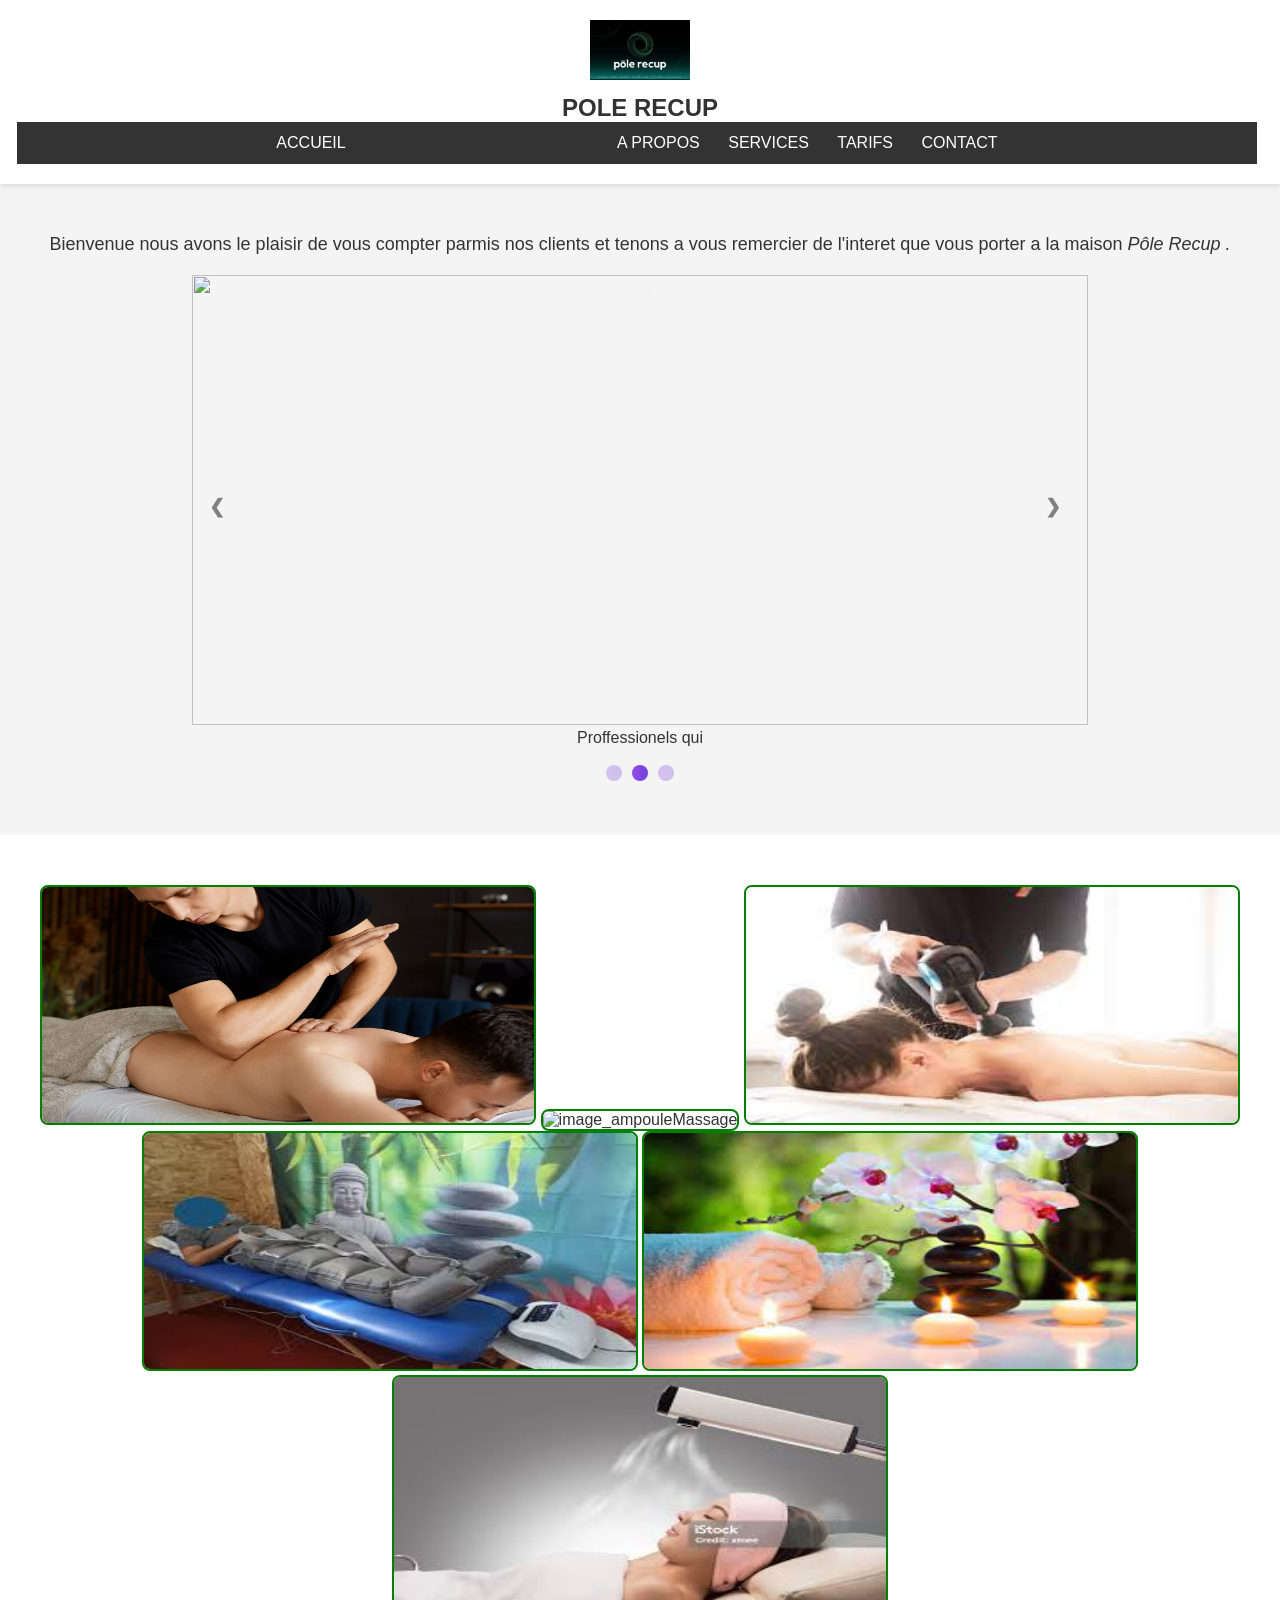
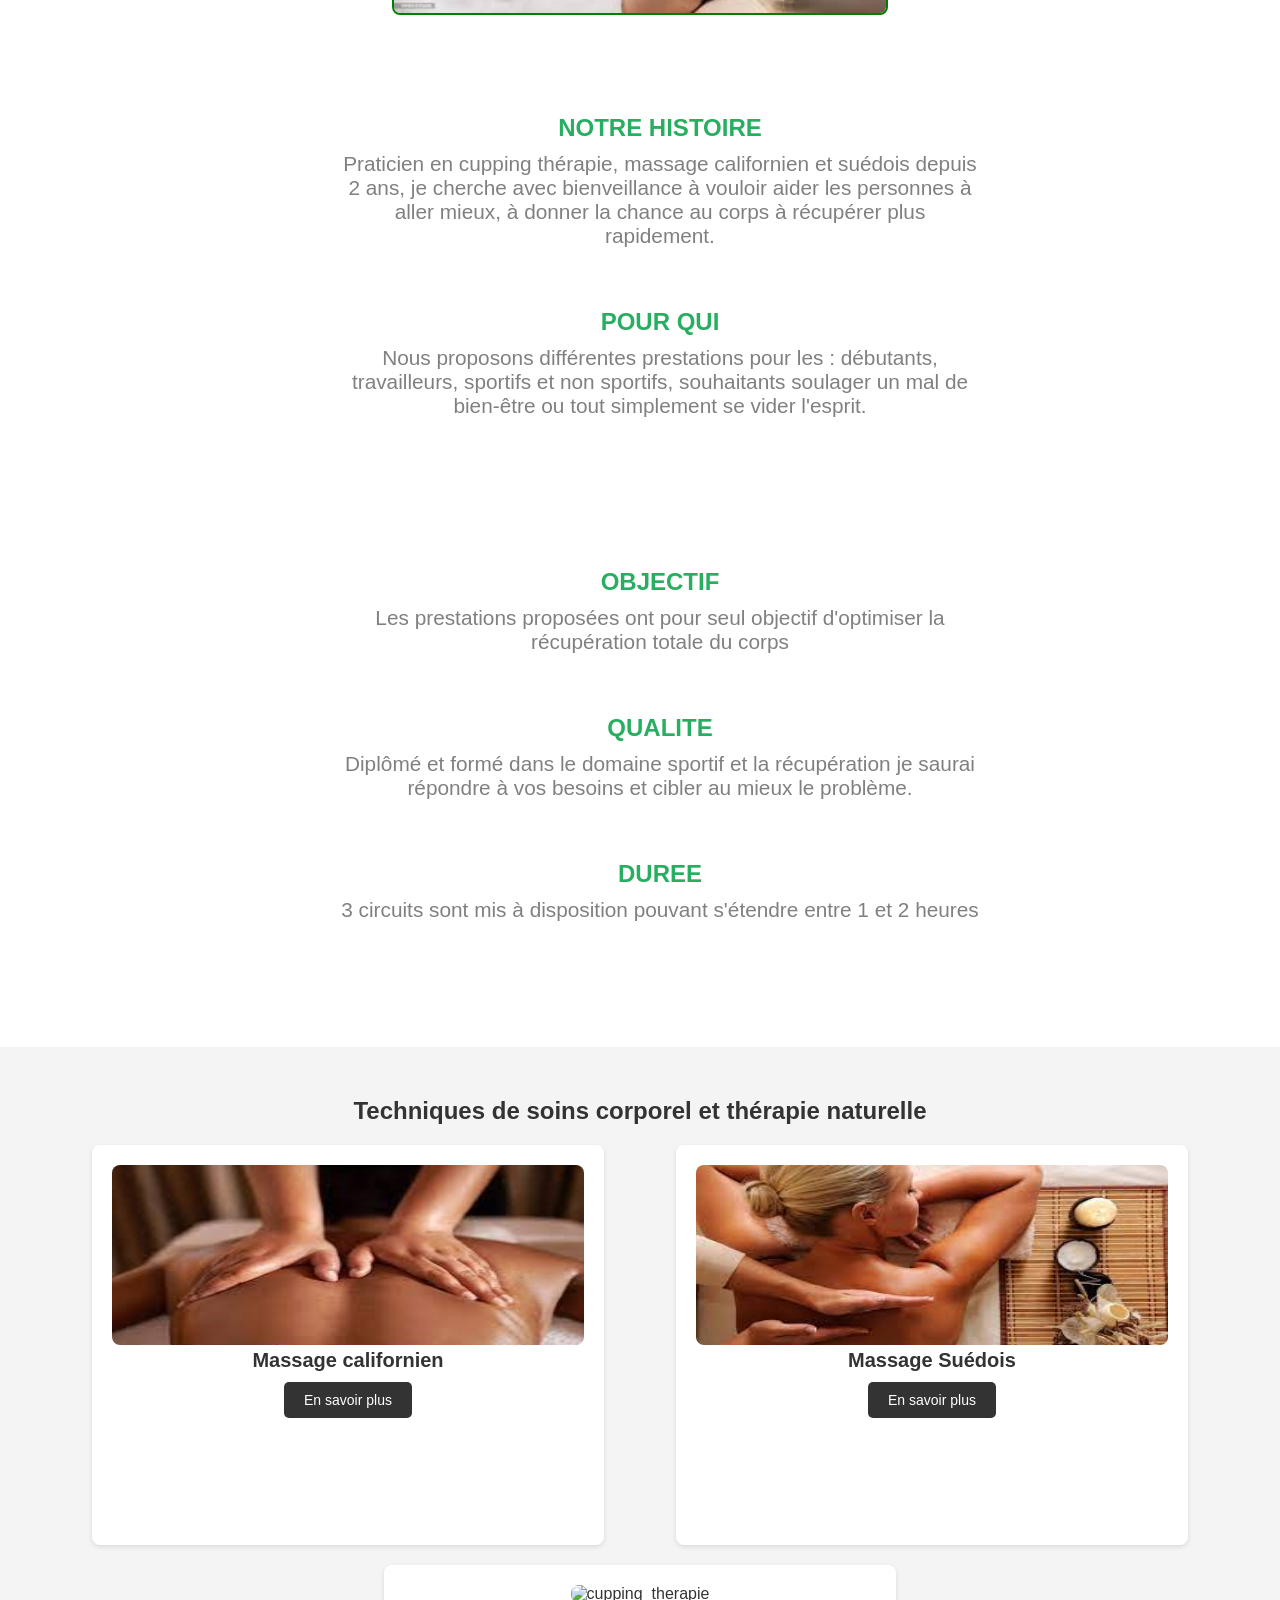
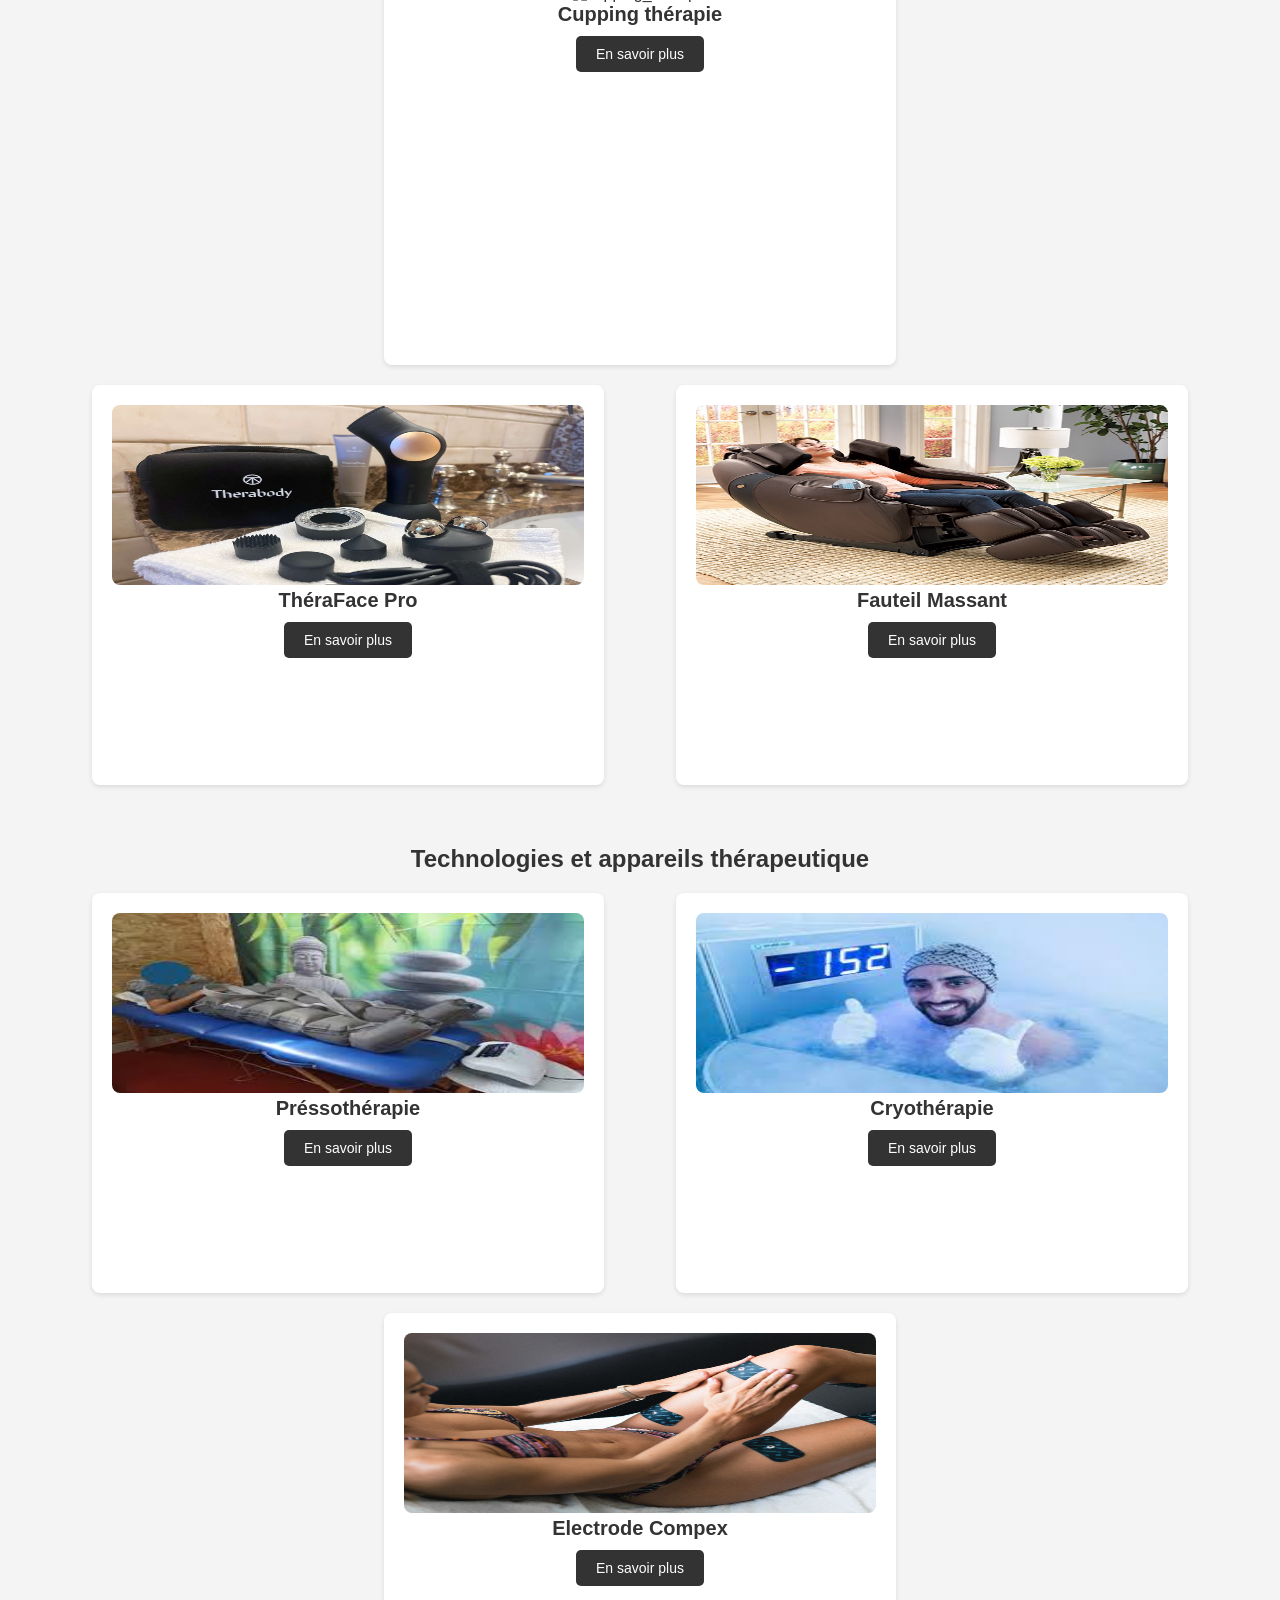
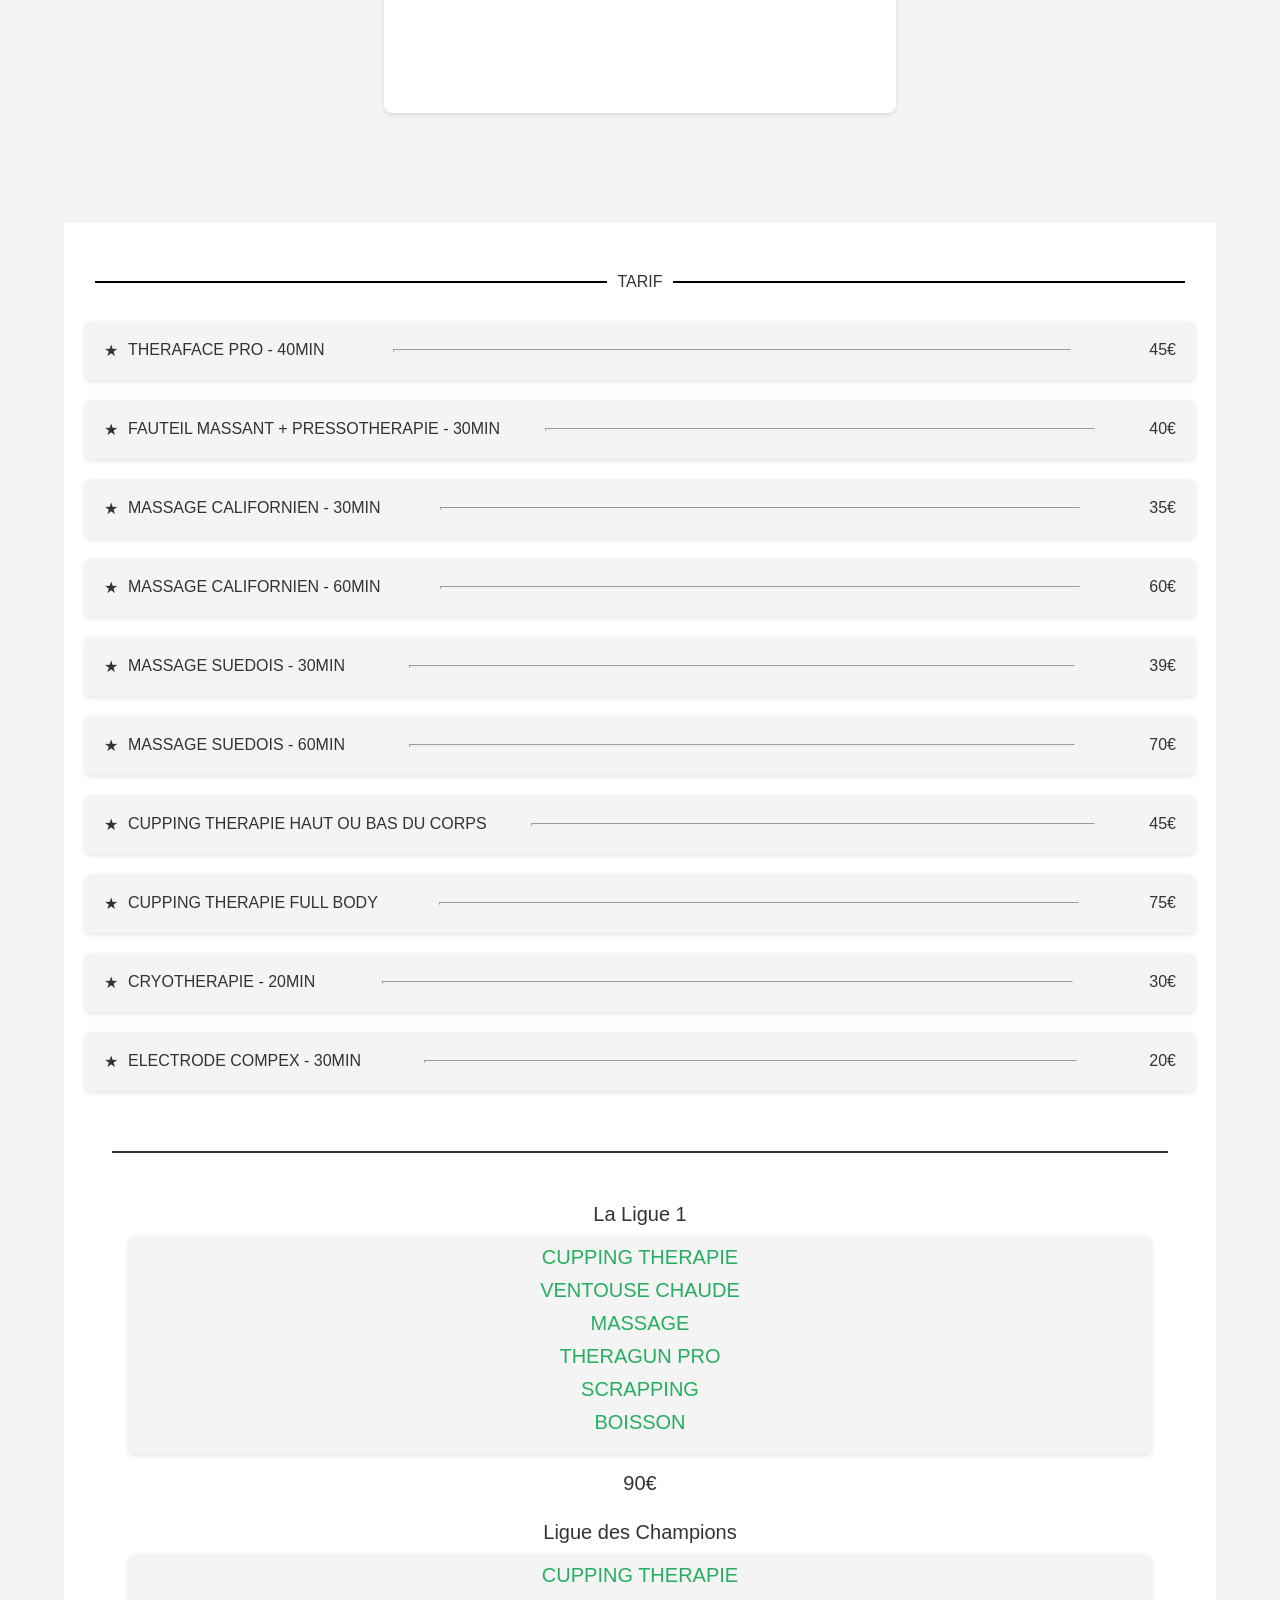
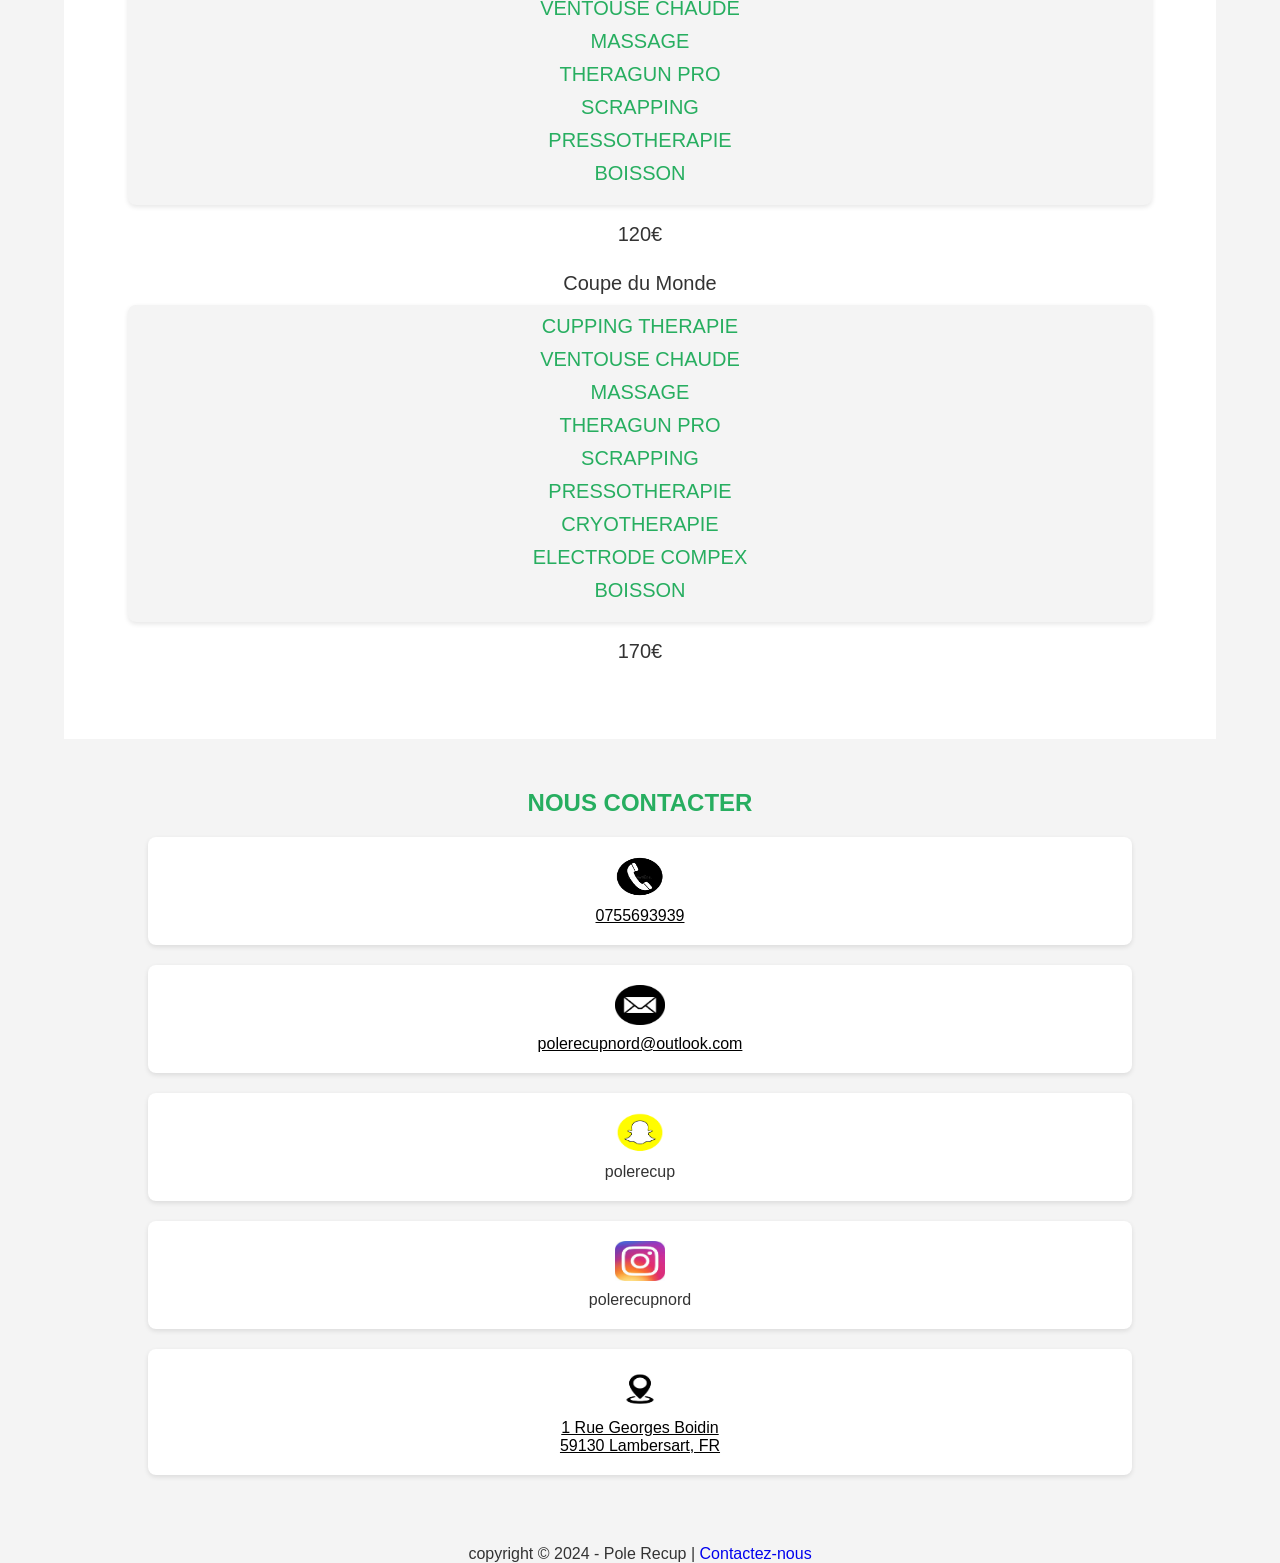
==== commit e21d999e: "UPDATE" ====
--- a/index.html
+++ b/index.html
@@ -8,7 +8,6 @@
     <link rel="stylesheet" href="styles/style.css">
     <link rel="stylesheet" href="styles/tablette.css">
     <link rel="stylesheet" href="styles/mobile.css">
-    <script src="https://maps.googleapis.com/maps/api/js?key=VOTRE_CLE_API&callback=initMap" async defer></script>
     <title>Bien-être & Récupération Sportive : Massages, Soins du visage, Cupping, Cryothérapie & Plus </title>
 </head>
 <body>
--- a/styles/style.css
+++ b/styles/style.css
@@ -195,7 +195,7 @@
 
 .about_image {
     width: 40%;
-    height: 20em;
+    height: 25em;
     border-radius: 8px;
     border: solid green 2px;
     min-width: 150px;
--- a/styles/tablette.css
+++ b/styles/tablette.css
@@ -1,45 +1,6 @@
-/* Responsive Styles */
+
 @media screen and (max-width: 768px) {
-    /* .burger-icon {
-        display: flex;
-        position: absolute;
-        right: 10px;
-        top: 110px;
-    }
-
-    .nav-list {
-        display: none;
-        flex-direction: column;
-        position: absolute;
-        top: 60px;
-        left: 0;
-        width: 100%;
-        background-color: #fff;
-        box-shadow: 0px 2px 5px rgba(0, 0, 0, 0.1);
-    }
-
-    .nav-list.show {
-        display: flex;
-    }
-
-    .nav-list li {
-        margin: 0;
-        padding: 10px;
-        text-align: center;
-    }
-
-    .nav-dropdown:hover .options-service {
-        display: block;
-    }
-
-    .service {
-        padding: 20px;
-        margin-bottom: 20px;
-    }
-
-    .open-modal {
-        font-size: 12px;
-    } */
+   
 
 
     #topnav_menu {
@@ -50,7 +11,7 @@
         flex-grow: 1;
       }
     
-      /* desactivation du crool */
+      /* desactivation du scrool */
       #root {
         position: relative;
         overflow-x: hidden;
@@ -212,7 +173,7 @@
     /* A Propos */
     .about_image {
         width: 40%;
-        height: 150px;
+        height: 15em;
         border-radius: 8px;
         border: solid green 2px;
         min-width: 150px;
@@ -249,4 +210,4 @@
     .contact_composant{
         flex-direction: column;
     }
-}
+
